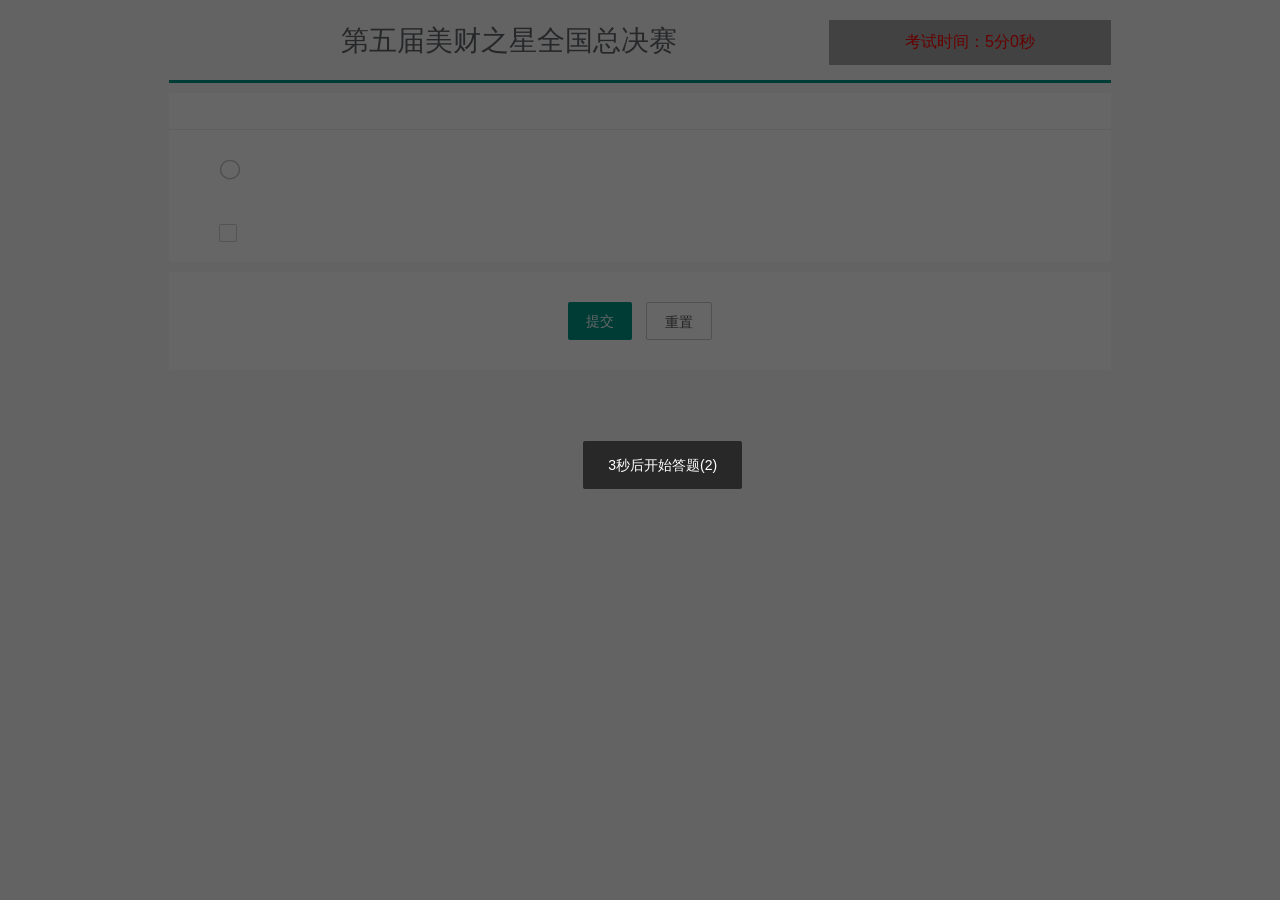
==== src/main/resources/templates/answer.html @ 01d72696 "李昕慷 2020年9月7日14点57分" ====
<!DOCTYPE html>
<html lang="en" xmlns:th="http://www.thymeleaf.org">
<head>
    <meta charset="UTF-8">
    <title>答题页面</title>
    <link href="../static/favicon.ico" rel="shortcut icon">
    <link rel="stylesheet" href="../static/layui/css/layui.css">
    <style>
        body {
            font-family: 'Open Sans', Helvetica, Arial, sans-serif;
            background: #F8F8F8;
            display: none;

        }

        .layui-container {
            width: 76%;
        }

        .layui-header {
            color: #606266;
            padding: 0 20px 20px;
            border-bottom: 3px solid #009688;
            line-height: 22px;
            text-align: left;
        }

        h1 {
            padding-top: 30px;
            text-align: center;
        }


        .layui-row {
            text-align: left;
            width: 100%;
            margin: 10px 0;
            background: white;
        }

        .el-header {
            padding: 18px 20px;
            border-bottom: 1px solid #ebeef5;
            box-sizing: border-box;
            font-size: 16px;
        }

        .el-body {
            padding: 20px 50px;
            color: #606266;
            font-size: 14px;
        }

        .btn {
            padding: 30px 0;
            text-align: center;
            background: white;
        }

        #test {
            background: #A6A6A6;
            text-align: center;
            color: red;
            font-size: 16px;
            margin-top: 20px;
            padding: 12px 0;
            width: 30%;
            float: right;
        }
    </style>
</head>
<body id="body">
<div class="layui-container">
    <div id="test">考试时间：5分0秒</div><!--剩余时间-->
    <div class="layui-header">
        <h1>第五届美财之星全国总决赛</h1>
        <span th:text="'当前'+${competitionOrder}+'号选手正在作答第'+${thisNumber}+'套题！'"></span>
    </div>
    <div>
        <form class="layui-form" id="my-form">
            <div th:each="r,i:${list}" class="layui-row">
                <div class="el-header">
                    <span th:if="${thisLinks eq 2}" th:text="${i.index+1+'、'+r.questionTitle}"></span>
                    <span th:if="${thisLinks != 2}" th:text="${r.questionTitle}"></span>
                </div>
                <!--  题号  -->
                <input type="hidden" name="questionId" th:value="${r.id}">
                <!--  单选按钮  -->
                <div th:if="${r.questionType=='1'}" class="el-body">
                    <div th:each="it:${r.item}">
                        <!--  选择的答案  -->
                        <input type="radio" th:name="${'radio'+r.id}" th:value="${it.showAnswer}"
                               th:title="${it.showAnswer}">
                    </div>
                </div>
                <!--  多选按钮  -->
                <div th:if="${r.questionType=='2'}" class="el-body">
                    <div th:each="it:${r.item}">
                        <!--  选择的答案  -->
                        <input type="checkbox" th:name="${'checkbox'+r.id}"
                               lay-skin="primary" th:value="${it.showAnswer}" th:title="${it.showAnswer}">
                    </div>
                </div>
            </div>
            <div class="btn" th:if="${session.user.competitionOrder eq competitionOrder}">
                <button class="layui-btn layui-btn-green" lay-submit lay-filter="formDemo">提交</button>
                <button type="reset" class="layui-btn layui-btn-primary">重置</button>
            </div>
        </form>
    </div>
</div>
</body>
<script src="../static/js/jquery-3.3.1.min.js"></script>
<script src="../static/layui/layui.all.js"></script>
<script>
    //连接到websocket
    var webSocketUrl = "ws://10.2.51.69:8088/websocket/[(${session.user.userName})]";
    // var webSocketUrl = "ws://10.2.135.10:8088/websocket/[(${session.user.userName})]";
    var socket = new WebSocket(webSocketUrl);

    $('#body').show("2000");
    ;!function () {
        var layer = layui.layer,
            form = layui.form,
            $ = layui.$,
            util = layui.util;


        //监听提交
        form.on('submit(formDemo)', function (data) {
            var fields = $(data.form).serialize();
            $.post("/answer", fields, function (result) {
                if (result.status == 200) {
                    // 等待页面发送报文至所有端，已经答题完毕
                    socket.send('{"toUserId":"all","message":{"title":"close_answer","thisLinks":"2","userSortnum":"[(${session.user.competitionOrder})]"}}');
                    window.location.href = "/score?thisLinks=2&userSortnum=[(${session.user.competitionOrder})]";
                } else {
                    alert(result.msg);
                }
            }, "json");
            return false; //阻止表单跳转。如果需要表单跳转，去掉这段即可。
        });

        // 5秒后开始答题
        layer.msg("3秒后开始答题", {
            time: 3000,
            shade: 0.6,
            success: function (layero, index) {
                var msg = layero.text();
                var i = 3;
                var timer = null;
                var fn = function () {
                    layero.find(".layui-layer-content").text(msg + '(' + i + ')');
                    if (!i) {
                        layer.close(index);
                        clearInterval(timer);
                    }
                    i--;
                };
                timer = setInterval(fn, 1000);
                fn();
            },
        }, function () {
            // 倒计时
            //1. js获取当bai前时间
            var date = new Date();
            var min = date.getMinutes();
            //3. 设置当前时间+5分钟：把zhi当前分钟数+5后的值重新设置为date对象的分钟数
            date.setMinutes(min + 5);
            // 设置开始时间和结束时间
            var endTime = date.getTime();
            var nowDate = new Date().getTime();
            // 1.开始时间是当前时间，结束时间是数据库的时间*5分钟
            util.countdown(endTime, nowDate, function (date, nowDate, timer) {
                // 1. 如果加的五分钟小于当前时间
                var str = date[2] + '分' + date[3] + '秒';
                layui.$('#test').html('距离考试结束还有：' + str);
                // 如果结束时间小于或等于当前时间 弹出框
                if (endTime <= nowDate) {
                    // 提交表单 只有答题人才会提交表单
                    if ("[(${session.user.competitionOrder})]" == "[(${competitionOrder})]") {
                        $.post("/answer", $("#my-form").serialize(), function (result) {
                            if (result.status == 200) {
                                // 等待页面
                                socket.send('{"toUserId":"all","message":{"title":"close_answer","thisLinks":"2","userSortnum":"[(${session.user.competitionOrder})]"}}');
                                window.location.href = "/score?thisLinks=2&userSortnum=[(${session.user.competitionOrder})]";
                            } else {
                                alert(result.msg);
                            }
                        }, "json");
                    }

                }
            });
        });


        //获得消息事件
        socket.onmessage = function (msg) {
            console.log(msg.data);
            if (msg.data !== "连接成功") {
                // 解析JSON串
                var data = JSON.parse(msg.data);
                //获取报文，跳转到得分页面
                //第二环节
                if (data.message.thisLinks == "2") {
                    if (data.toUserId == "all" && data.message.title == "close_answer") {
                        setTimeout(function(){
                            window.location.href = "/score?thisLinks=2&userSortnum=" + data.message.userSortnum;
                        },5000);

                    }
                }
            }

        };
        //关闭事件
        socket.onclose = function () {
            console.log("websocket已关闭");

        };
        //发生了错误事件
        socket.onerror = function () {
            console.log("websocket发生了错误");
        }
    }();
</script>
</html>
---- src/main/resources/static/layui/css/layui.css ----
/** layui-v2.5.6 MIT License By https://www.layui.com */
 .layui-inline,img{display:inline-block;vertical-align:middle}h1,h2,h3,h4,h5,h6{font-weight:400}.layui-edge,.layui-header,.layui-inline,.layui-main{position:relative}.layui-body,.layui-edge,.layui-elip{overflow:hidden}.layui-btn,.layui-edge,.layui-inline,img{vertical-align:middle}.layui-btn,.layui-disabled,.layui-icon,.layui-unselect{-moz-user-select:none;-webkit-user-select:none;-ms-user-select:none}.layui-elip,.layui-form-checkbox span,.layui-form-pane .layui-form-label{text-overflow:ellipsis;white-space:nowrap}.layui-breadcrumb,.layui-tree-btnGroup{visibility:hidden}blockquote,body,button,dd,div,dl,dt,form,h1,h2,h3,h4,h5,h6,input,li,ol,p,pre,td,textarea,th,ul{margin:0;padding:0;-webkit-tap-highlight-color:rgba(0,0,0,0)}a:active,a:hover{outline:0}img{border:none}li{list-style:none}table{border-collapse:collapse;border-spacing:0}h4,h5,h6{font-size:100%}button,input,optgroup,option,select,textarea{font-family:inherit;font-size:inherit;font-style:inherit;font-weight:inherit;outline:0}pre{white-space:pre-wrap;white-space:-moz-pre-wrap;white-space:-pre-wrap;white-space:-o-pre-wrap;word-wrap:break-word}body{line-height:24px;font:14px Helvetica Neue,Helvetica,PingFang SC,Tahoma,Arial,sans-serif}hr{height:1px;margin:10px 0;border:0;clear:both}a{color:#333;text-decoration:none}a:hover{color:#777}a cite{font-style:normal;*cursor:pointer}.layui-border-box,.layui-border-box *{box-sizing:border-box}.layui-box,.layui-box *{box-sizing:content-box}.layui-clear{clear:both;*zoom:1}.layui-clear:after{content:'\20';clear:both;*zoom:1;display:block;height:0}.layui-inline{*display:inline;*zoom:1}.layui-edge{display:inline-block;width:0;height:0;border-width:6px;border-style:dashed;border-color:transparent}.layui-edge-top{top:-4px;border-bottom-color:#999;border-bottom-style:solid}.layui-edge-right{border-left-color:#999;border-left-style:solid}.layui-edge-bottom{top:2px;border-top-color:#999;border-top-style:solid}.layui-edge-left{border-right-color:#999;border-right-style:solid}.layui-disabled,.layui-disabled:hover{color:#d2d2d2!important;cursor:not-allowed!important}.layui-circle{border-radius:100%}.layui-show{display:block!important}.layui-hide{display:none!important}@font-face{font-family:layui-icon;src:url(../font/iconfont.eot?v=256);src:url(../font/iconfont.eot?v=256#iefix) format('embedded-opentype'),url(../font/iconfont.woff2?v=256) format('woff2'),url(../font/iconfont.woff?v=256) format('woff'),url(../font/iconfont.ttf?v=256) format('truetype'),url(../font/iconfont.svg?v=256#layui-icon) format('svg')}.layui-icon{font-family:layui-icon!important;font-size:16px;font-style:normal;-webkit-font-smoothing:antialiased;-moz-osx-font-smoothing:grayscale}.layui-icon-reply-fill:before{content:"\e611"}.layui-icon-set-fill:before{content:"\e614"}.layui-icon-menu-fill:before{content:"\e60f"}.layui-icon-search:before{content:"\e615"}.layui-icon-share:before{content:"\e641"}.layui-icon-set-sm:before{content:"\e620"}.layui-icon-engine:before{content:"\e628"}.layui-icon-close:before{content:"\1006"}.layui-icon-close-fill:before{content:"\1007"}.layui-icon-chart-screen:before{content:"\e629"}.layui-icon-star:before{content:"\e600"}.layui-icon-circle-dot:before{content:"\e617"}.layui-icon-chat:before{content:"\e606"}.layui-icon-release:before{content:"\e609"}.layui-icon-list:before{content:"\e60a"}.layui-icon-chart:before{content:"\e62c"}.layui-icon-ok-circle:before{content:"\1005"}.layui-icon-layim-theme:before{content:"\e61b"}.layui-icon-table:before{content:"\e62d"}.layui-icon-right:before{content:"\e602"}.layui-icon-left:before{content:"\e603"}.layui-icon-cart-simple:before{content:"\e698"}.layui-icon-face-cry:before{content:"\e69c"}.layui-icon-face-smile:before{content:"\e6af"}.layui-icon-survey:before{content:"\e6b2"}.layui-icon-tree:before{content:"\e62e"}.layui-icon-ie:before{content:"\e7bb"}.layui-icon-upload-circle:before{content:"\e62f"}.layui-icon-add-circle:before{content:"\e61f"}.layui-icon-download-circle:before{content:"\e601"}.layui-icon-templeate-1:before{content:"\e630"}.layui-icon-util:before{content:"\e631"}.layui-icon-face-surprised:before{content:"\e664"}.layui-icon-edit:before{content:"\e642"}.layui-icon-speaker:before{content:"\e645"}.layui-icon-down:before{content:"\e61a"}.layui-icon-file:before{content:"\e621"}.layui-icon-layouts:before{content:"\e632"}.layui-icon-rate-half:before{content:"\e6c9"}.layui-icon-add-circle-fine:before{content:"\e608"}.layui-icon-prev-circle:before{content:"\e633"}.layui-icon-read:before{content:"\e705"}.layui-icon-404:before{content:"\e61c"}.layui-icon-carousel:before{content:"\e634"}.layui-icon-help:before{content:"\e607"}.layui-icon-code-circle:before{content:"\e635"}.layui-icon-windows:before{content:"\e67f"}.layui-icon-water:before{content:"\e636"}.layui-icon-username:before{content:"\e66f"}.layui-icon-find-fill:before{content:"\e670"}.layui-icon-about:before{content:"\e60b"}.layui-icon-location:before{content:"\e715"}.layui-icon-up:before{content:"\e619"}.layui-icon-pause:before{content:"\e651"}.layui-icon-date:before{content:"\e637"}.layui-icon-layim-uploadfile:before{content:"\e61d"}.layui-icon-delete:before{content:"\e640"}.layui-icon-play:before{content:"\e652"}.layui-icon-top:before{content:"\e604"}.layui-icon-firefox:before{content:"\e686"}.layui-icon-friends:before{content:"\e612"}.layui-icon-refresh-3:before{content:"\e9aa"}.layui-icon-ok:before{content:"\e605"}.layui-icon-layer:before{content:"\e638"}.layui-icon-face-smile-fine:before{content:"\e60c"}.layui-icon-dollar:before{content:"\e659"}.layui-icon-group:before{content:"\e613"}.layui-icon-layim-download:before{content:"\e61e"}.layui-icon-picture-fine:before{content:"\e60d"}.layui-icon-link:before{content:"\e64c"}.layui-icon-diamond:before{content:"\e735"}.layui-icon-log:before{content:"\e60e"}.layui-icon-key:before{content:"\e683"}.layui-icon-rate-solid:before{content:"\e67a"}.layui-icon-fonts-del:before{content:"\e64f"}.layui-icon-unlink:before{content:"\e64d"}.layui-icon-fonts-clear:before{content:"\e639"}.layui-icon-triangle-r:before{content:"\e623"}.layui-icon-circle:before{content:"\e63f"}.layui-icon-radio:before{content:"\e643"}.layui-icon-align-center:before{content:"\e647"}.layui-icon-align-right:before{content:"\e648"}.layui-icon-align-left:before{content:"\e649"}.layui-icon-loading-1:before{content:"\e63e"}.layui-icon-return:before{content:"\e65c"}.layui-icon-fonts-strong:before{content:"\e62b"}.layui-icon-upload:before{content:"\e67c"}.layui-icon-dialogue:before{content:"\e63a"}.layui-icon-video:before{content:"\e6ed"}.layui-icon-headset:before{content:"\e6fc"}.layui-icon-cellphone-fine:before{content:"\e63b"}.layui-icon-add-1:before{content:"\e654"}.layui-icon-face-smile-b:before{content:"\e650"}.layui-icon-fonts-html:before{content:"\e64b"}.layui-icon-screen-full:before{content:"\e622"}.layui-icon-form:before{content:"\e63c"}.layui-icon-cart:before{content:"\e657"}.layui-icon-camera-fill:before{content:"\e65d"}.layui-icon-tabs:before{content:"\e62a"}.layui-icon-heart-fill:before{content:"\e68f"}.layui-icon-fonts-code:before{content:"\e64e"}.layui-icon-ios:before{content:"\e680"}.layui-icon-at:before{content:"\e687"}.layui-icon-fire:before{content:"\e756"}.layui-icon-set:before{content:"\e716"}.layui-icon-fonts-u:before{content:"\e646"}.layui-icon-triangle-d:before{content:"\e625"}.layui-icon-tips:before{content:"\e702"}.layui-icon-picture:before{content:"\e64a"}.layui-icon-more-vertical:before{content:"\e671"}.layui-icon-bluetooth:before{content:"\e689"}.layui-icon-flag:before{content:"\e66c"}.layui-icon-loading:before{content:"\e63d"}.layui-icon-fonts-i:before{content:"\e644"}.layui-icon-refresh-1:before{content:"\e666"}.layui-icon-rmb:before{content:"\e65e"}.layui-icon-addition:before{content:"\e624"}.layui-icon-home:before{content:"\e68e"}.layui-icon-time:before{content:"\e68d"}.layui-icon-user:before{content:"\e770"}.layui-icon-notice:before{content:"\e667"}.layui-icon-chrome:before{content:"\e68a"}.layui-icon-edge:before{content:"\e68b"}.layui-icon-login-weibo:before{content:"\e675"}.layui-icon-voice:before{content:"\e688"}.layui-icon-upload-drag:before{content:"\e681"}.layui-icon-login-qq:before{content:"\e676"}.layui-icon-snowflake:before{content:"\e6b1"}.layui-icon-heart:before{content:"\e68c"}.layui-icon-logout:before{content:"\e682"}.layui-icon-file-b:before{content:"\e655"}.layui-icon-template:before{content:"\e663"}.layui-icon-transfer:before{content:"\e691"}.layui-icon-auz:before{content:"\e672"}.layui-icon-console:before{content:"\e665"}.layui-icon-app:before{content:"\e653"}.layui-icon-prev:before{content:"\e65a"}.layui-icon-website:before{content:"\e7ae"}.layui-icon-next:before{content:"\e65b"}.layui-icon-component:before{content:"\e857"}.layui-icon-android:before{content:"\e684"}.layui-icon-more:before{content:"\e65f"}.layui-icon-login-wechat:before{content:"\e677"}.layui-icon-shrink-right:before{content:"\e668"}.layui-icon-spread-left:before{content:"\e66b"}.layui-icon-camera:before{content:"\e660"}.layui-icon-note:before{content:"\e66e"}.layui-icon-refresh:before{content:"\e669"}.layui-icon-female:before{content:"\e661"}.layui-icon-male:before{content:"\e662"}.layui-icon-screen-restore:before{content:"\e758"}.layui-icon-password:before{content:"\e673"}.layui-icon-senior:before{content:"\e674"}.layui-icon-theme:before{content:"\e66a"}.layui-icon-tread:before{content:"\e6c5"}.layui-icon-praise:before{content:"\e6c6"}.layui-icon-star-fill:before{content:"\e658"}.layui-icon-rate:before{content:"\e67b"}.layui-icon-template-1:before{content:"\e656"}.layui-icon-vercode:before{content:"\e679"}.layui-icon-service:before{content:"\e626"}.layui-icon-cellphone:before{content:"\e678"}.layui-icon-print:before{content:"\e66d"}.layui-icon-cols:before{content:"\e610"}.layui-icon-wifi:before{content:"\e7e0"}.layui-icon-export:before{content:"\e67d"}.layui-icon-rss:before{content:"\e808"}.layui-icon-slider:before{content:"\e714"}.layui-icon-email:before{content:"\e618"}.layui-icon-subtraction:before{content:"\e67e"}.layui-icon-mike:before{content:"\e6dc"}.layui-icon-light:before{content:"\e748"}.layui-icon-gift:before{content:"\e627"}.layui-icon-mute:before{content:"\e685"}.layui-icon-reduce-circle:before{content:"\e616"}.layui-icon-music:before{content:"\e690"}.layui-main{width:1140px;margin:0 auto}.layui-header{z-index:1000;height:60px}.layui-header a:hover{transition:all .5s;-webkit-transition:all .5s}.layui-side{position:fixed;left:0;top:0;bottom:0;z-index:999;width:200px;overflow-x:hidden}.layui-side-scroll{position:relative;width:220px;height:100%;overflow-x:hidden}.layui-body{position:absolute;left:200px;right:0;top:0;bottom:0;z-index:998;width:auto;overflow-y:auto;box-sizing:border-box}.layui-layout-body{overflow:hidden}.layui-layout-admin .layui-header{background-color:#23262E}.layui-layout-admin .layui-side{top:60px;width:200px;overflow-x:hidden}.layui-layout-admin .layui-body{position:fixed;top:60px;bottom:44px}.layui-layout-admin .layui-main{width:auto;margin:0 15px}.layui-layout-admin .layui-footer{position:fixed;left:200px;right:0;bottom:0;height:44px;line-height:44px;padding:0 15px;background-color:#eee}.layui-layout-admin .layui-logo{position:absolute;left:0;top:0;width:200px;height:100%;line-height:60px;text-align:center;color:#009688;font-size:16px}.layui-layout-admin .layui-header .layui-nav{background:0 0}.layui-layout-left{position:absolute!important;left:200px;top:0}.layui-layout-right{position:absolute!important;right:0;top:0}.layui-container{position:relative;margin:0 auto;padding:0 15px;box-sizing:border-box}.layui-fluid{position:relative;margin:0 auto;padding:0 15px}.layui-row:after,.layui-row:before{content:'';display:block;clear:both}.layui-col-lg1,.layui-col-lg10,.layui-col-lg11,.layui-col-lg12,.layui-col-lg2,.layui-col-lg3,.layui-col-lg4,.layui-col-lg5,.layui-col-lg6,.layui-col-lg7,.layui-col-lg8,.layui-col-lg9,.layui-col-md1,.layui-col-md10,.layui-col-md11,.layui-col-md12,.layui-col-md2,.layui-col-md3,.layui-col-md4,.layui-col-md5,.layui-col-md6,.layui-col-md7,.layui-col-md8,.layui-col-md9,.layui-col-sm1,.layui-col-sm10,.layui-col-sm11,.layui-col-sm12,.layui-col-sm2,.layui-col-sm3,.layui-col-sm4,.layui-col-sm5,.layui-col-sm6,.layui-col-sm7,.layui-col-sm8,.layui-col-sm9,.layui-col-xs1,.layui-col-xs10,.layui-col-xs11,.layui-col-xs12,.layui-col-xs2,.layui-col-xs3,.layui-col-xs4,.layui-col-xs5,.layui-col-xs6,.layui-col-xs7,.layui-col-xs8,.layui-col-xs9{position:relative;display:block;box-sizing:border-box}.layui-col-xs1,.layui-col-xs10,.layui-col-xs11,.layui-col-xs12,.layui-col-xs2,.layui-col-xs3,.layui-col-xs4,.layui-col-xs5,.layui-col-xs6,.layui-col-xs7,.layui-col-xs8,.layui-col-xs9{float:left}.layui-col-xs1{width:8.33333333%}.layui-col-xs2{width:16.66666667%}.layui-col-xs3{width:25%}.layui-col-xs4{width:33.33333333%}.layui-col-xs5{width:41.66666667%}.layui-col-xs6{width:50%}.layui-col-xs7{width:58.33333333%}.layui-col-xs8{width:66.66666667%}.layui-col-xs9{width:75%}.layui-col-xs10{width:83.33333333%}.layui-col-xs11{width:91.66666667%}.layui-col-xs12{width:100%}.layui-col-xs-offset1{margin-left:8.33333333%}.layui-col-xs-offset2{margin-left:16.66666667%}.layui-col-xs-offset3{margin-left:25%}.layui-col-xs-offset4{margin-left:33.33333333%}.layui-col-xs-offset5{margin-left:41.66666667%}.layui-col-xs-offset6{margin-left:50%}.layui-col-xs-offset7{margin-left:58.33333333%}.layui-col-xs-offset8{margin-left:66.66666667%}.layui-col-xs-offset9{margin-left:75%}.layui-col-xs-offset10{margin-left:83.33333333%}.layui-col-xs-offset11{margin-left:91.66666667%}.layui-col-xs-offset12{margin-left:100%}@media screen and (max-width:768px){.layui-hide-xs{display:none!important}.layui-show-xs-block{display:block!important}.layui-show-xs-inline{display:inline!important}.layui-show-xs-inline-block{display:inline-block!important}}@media screen and (min-width:768px){.layui-container{width:750px}.layui-hide-sm{display:none!important}.layui-show-sm-block{display:block!important}.layui-show-sm-inline{display:inline!important}.layui-show-sm-inline-block{display:inline-block!important}.layui-col-sm1,.layui-col-sm10,.layui-col-sm11,.layui-col-sm12,.layui-col-sm2,.layui-col-sm3,.layui-col-sm4,.layui-col-sm5,.layui-col-sm6,.layui-col-sm7,.layui-col-sm8,.layui-col-sm9{float:left}.layui-col-sm1{width:8.33333333%}.layui-col-sm2{width:16.66666667%}.layui-col-sm3{width:25%}.layui-col-sm4{width:33.33333333%}.layui-col-sm5{width:41.66666667%}.layui-col-sm6{width:50%}.layui-col-sm7{width:58.33333333%}.layui-col-sm8{width:66.66666667%}.layui-col-sm9{width:75%}.layui-col-sm10{width:83.33333333%}.layui-col-sm11{width:91.66666667%}.layui-col-sm12{width:100%}.layui-col-sm-offset1{margin-left:8.33333333%}.layui-col-sm-offset2{margin-left:16.66666667%}.layui-col-sm-offset3{margin-left:25%}.layui-col-sm-offset4{margin-left:33.33333333%}.layui-col-sm-offset5{margin-left:41.66666667%}.layui-col-sm-offset6{margin-left:50%}.layui-col-sm-offset7{margin-left:58.33333333%}.layui-col-sm-offset8{margin-left:66.66666667%}.layui-col-sm-offset9{margin-left:75%}.layui-col-sm-offset10{margin-left:83.33333333%}.layui-col-sm-offset11{margin-left:91.66666667%}.layui-col-sm-offset12{margin-left:100%}}@media screen and (min-width:992px){.layui-container{width:970px}.layui-hide-md{display:none!important}.layui-show-md-block{display:block!important}.layui-show-md-inline{display:inline!important}.layui-show-md-inline-block{display:inline-block!important}.layui-col-md1,.layui-col-md10,.layui-col-md11,.layui-col-md12,.layui-col-md2,.layui-col-md3,.layui-col-md4,.layui-col-md5,.layui-col-md6,.layui-col-md7,.layui-col-md8,.layui-col-md9{float:left}.layui-col-md1{width:8.33333333%}.layui-col-md2{width:16.66666667%}.layui-col-md3{width:25%}.layui-col-md4{width:33.33333333%}.layui-col-md5{width:41.66666667%}.layui-col-md6{width:50%}.layui-col-md7{width:58.33333333%}.layui-col-md8{width:66.66666667%}.layui-col-md9{width:75%}.layui-col-md10{width:83.33333333%}.layui-col-md11{width:91.66666667%}.layui-col-md12{width:100%}.layui-col-md-offset1{margin-left:8.33333333%}.layui-col-md-offset2{margin-left:16.66666667%}.layui-col-md-offset3{margin-left:25%}.layui-col-md-offset4{margin-left:33.33333333%}.layui-col-md-offset5{margin-left:41.66666667%}.layui-col-md-offset6{margin-left:50%}.layui-col-md-offset7{margin-left:58.33333333%}.layui-col-md-offset8{margin-left:66.66666667%}.layui-col-md-offset9{margin-left:75%}.layui-col-md-offset10{margin-left:83.33333333%}.layui-col-md-offset11{margin-left:91.66666667%}.layui-col-md-offset12{margin-left:100%}}@media screen and (min-width:1200px){.layui-container{width:1170px}.layui-hide-lg{display:none!important}.layui-show-lg-block{display:block!important}.layui-show-lg-inline{display:inline!important}.layui-show-lg-inline-block{display:inline-block!important}.layui-col-lg1,.layui-col-lg10,.layui-col-lg11,.layui-col-lg12,.layui-col-lg2,.layui-col-lg3,.layui-col-lg4,.layui-col-lg5,.layui-col-lg6,.layui-col-lg7,.layui-col-lg8,.layui-col-lg9{float:left}.layui-col-lg1{width:8.33333333%}.layui-col-lg2{width:16.66666667%}.layui-col-lg3{width:25%}.layui-col-lg4{width:33.33333333%}.layui-col-lg5{width:41.66666667%}.layui-col-lg6{width:50%}.layui-col-lg7{width:58.33333333%}.layui-col-lg8{width:66.66666667%}.layui-col-lg9{width:75%}.layui-col-lg10{width:83.33333333%}.layui-col-lg11{width:91.66666667%}.layui-col-lg12{width:100%}.layui-col-lg-offset1{margin-left:8.33333333%}.layui-col-lg-offset2{margin-left:16.66666667%}.layui-col-lg-offset3{margin-left:25%}.layui-col-lg-offset4{margin-left:33.33333333%}.layui-col-lg-offset5{margin-left:41.66666667%}.layui-col-lg-offset6{margin-left:50%}.layui-col-lg-offset7{margin-left:58.33333333%}.layui-col-lg-offset8{margin-left:66.66666667%}.layui-col-lg-offset9{margin-left:75%}.layui-col-lg-offset10{margin-left:83.33333333%}.layui-col-lg-offset11{margin-left:91.66666667%}.layui-col-lg-offset12{margin-left:100%}}.layui-col-space1{margin:-.5px}.layui-col-space1>*{padding:.5px}.layui-col-space2{margin:-1px}.layui-col-space2>*{padding:1px}.layui-col-space4{margin:-2px}.layui-col-space4>*{padding:2px}.layui-col-space5{margin:-2.5px}.layui-col-space5>*{padding:2.5px}.layui-col-space6{margin:-3px}.layui-col-space6>*{padding:3px}.layui-col-space8{margin:-4px}.layui-col-space8>*{padding:4px}.layui-col-space10{margin:-5px}.layui-col-space10>*{padding:5px}.layui-col-space12{margin:-6px}.layui-col-space12>*{padding:6px}.layui-col-space14{margin:-7px}.layui-col-space14>*{padding:7px}.layui-col-space15{margin:-7.5px}.layui-col-space15>*{padding:7.5px}.layui-col-space16{margin:-8px}.layui-col-space16>*{padding:8px}.layui-col-space18{margin:-9px}.layui-col-space18>*{padding:9px}.layui-col-space20{margin:-10px}.layui-col-space20>*{padding:10px}.layui-col-space22{margin:-11px}.layui-col-space22>*{padding:11px}.layui-col-space24{margin:-12px}.layui-col-space24>*{padding:12px}.layui-col-space25{margin:-12.5px}.layui-col-space25>*{padding:12.5px}.layui-col-space26{margin:-13px}.layui-col-space26>*{padding:13px}.layui-col-space28{margin:-14px}.layui-col-space28>*{padding:14px}.layui-col-space30{margin:-15px}.layui-col-space30>*{padding:15px}.layui-btn,.layui-input,.layui-select,.layui-textarea,.layui-upload-button{outline:0;-webkit-appearance:none;transition:all .3s;-webkit-transition:all .3s;box-sizing:border-box}.layui-elem-quote{margin-bottom:10px;padding:15px;line-height:22px;border-left:5px solid #009688;border-radius:0 2px 2px 0;background-color:#f2f2f2}.layui-quote-nm{border-style:solid;border-width:1px 1px 1px 5px;background:0 0}.layui-elem-field{margin-bottom:10px;padding:0;border-width:1px;border-style:solid}.layui-elem-field legend{margin-left:20px;padding:0 10px;font-size:20px;font-weight:300}.layui-field-title{margin:10px 0 20px;border-width:1px 0 0}.layui-field-box{padding:10px 15px}.layui-field-title .layui-field-box{padding:10px 0}.layui-progress{position:relative;height:6px;border-radius:20px;background-color:#e2e2e2}.layui-progress-bar{position:absolute;left:0;top:0;width:0;max-width:100%;height:6px;border-radius:20px;text-align:right;background-color:#5FB878;transition:all .3s;-webkit-transition:all .3s}.layui-progress-big,.layui-progress-big .layui-progress-bar{height:18px;line-height:18px}.layui-progress-text{position:relative;top:-20px;line-height:18px;font-size:12px;color:#666}.layui-progress-big .layui-progress-text{position:static;padding:0 10px;color:#fff}.layui-collapse{border-width:1px;border-style:solid;border-radius:2px}.layui-colla-content,.layui-colla-item{border-top-width:1px;border-top-style:solid}.layui-colla-item:first-child{border-top:none}.layui-colla-title{position:relative;height:42px;line-height:42px;padding:0 15px 0 35px;color:#333;background-color:#f2f2f2;cursor:pointer;font-size:14px;overflow:hidden}.layui-colla-content{display:none;padding:10px 15px;line-height:22px;color:#666}.layui-colla-icon{position:absolute;left:15px;top:0;font-size:14px}.layui-card{margin-bottom:15px;border-radius:2px;background-color:#fff;box-shadow:0 1px 2px 0 rgba(0,0,0,.05)}.layui-card:last-child{margin-bottom:0}.layui-card-header{position:relative;height:42px;line-height:42px;padding:0 15px;border-bottom:1px solid #f6f6f6;color:#333;border-radius:2px 2px 0 0;font-size:14px}.layui-bg-black,.layui-bg-blue,.layui-bg-cyan,.layui-bg-green,.layui-bg-orange,.layui-bg-red{color:#fff!important}.layui-card-body{position:relative;padding:10px 15px;line-height:24px}.layui-card-body[pad15]{padding:15px}.layui-card-body[pad20]{padding:20px}.layui-card-body .layui-table{margin:5px 0}.layui-card .layui-tab{margin:0}.layui-panel-window{position:relative;padding:15px;border-radius:0;border-top:5px solid #E6E6E6;background-color:#fff}.layui-auxiliar-moving{position:fixed;left:0;right:0;top:0;bottom:0;width:100%;height:100%;background:0 0;z-index:9999999999}.layui-form-label,.layui-form-mid,.layui-form-select,.layui-input-block,.layui-input-inline,.layui-textarea{position:relative}.layui-bg-red{background-color:#FF5722!important}.layui-bg-orange{background-color:#FFB800!important}.layui-bg-green{background-color:#009688!important}.layui-bg-cyan{background-color:#2F4056!important}.layui-bg-blue{background-color:#1E9FFF!important}.layui-bg-black{background-color:#393D49!important}.layui-bg-gray{background-color:#eee!important;color:#666!important}.layui-badge-rim,.layui-colla-content,.layui-colla-item,.layui-collapse,.layui-elem-field,.layui-form-pane .layui-form-item[pane],.layui-form-pane .layui-form-label,.layui-input,.layui-layedit,.layui-layedit-tool,.layui-quote-nm,.layui-select,.layui-tab-bar,.layui-tab-card,.layui-tab-title,.layui-tab-title .layui-this:after,.layui-textarea{border-color:#e6e6e6}.layui-timeline-item:before,hr{background-color:#e6e6e6}.layui-text{line-height:22px;font-size:14px;color:#666}.layui-text h1,.layui-text h2,.layui-text h3{font-weight:500;color:#333}.layui-text h1{font-size:30px}.layui-text h2{font-size:24px}.layui-text h3{font-size:18px}.layui-text a:not(.layui-btn){color:#01AAED}.layui-text a:not(.layui-btn):hover{text-decoration:underline}.layui-text ul{padding:5px 0 5px 15px}.layui-text ul li{margin-top:5px;list-style-type:disc}.layui-text em,.layui-word-aux{color:#999!important;padding:0 5px!important}.layui-btn{display:inline-block;height:38px;line-height:38px;padding:0 18px;background-color:#009688;color:#fff;white-space:nowrap;text-align:center;font-size:14px;border:none;border-radius:2px;cursor:pointer}.layui-btn:hover{opacity:.8;filter:alpha(opacity=80);color:#fff}.layui-btn:active{opacity:1;filter:alpha(opacity=100)}.layui-btn+.layui-btn{margin-left:10px}.layui-btn-container{font-size:0}.layui-btn-container .layui-btn{margin-right:10px;margin-bottom:10px}.layui-btn-container .layui-btn+.layui-btn{margin-left:0}.layui-table .layui-btn-container .layui-btn{margin-bottom:9px}.layui-btn-radius{border-radius:100px}.layui-btn .layui-icon{margin-right:3px;font-size:18px;vertical-align:bottom;vertical-align:middle\9}.layui-btn-primary{border:1px solid #C9C9C9;background-color:#fff;color:#555}.layui-btn-primary:hover{border-color:#009688;color:#333}.layui-btn-normal{background-color:#1E9FFF}.layui-btn-warm{background-color:#FFB800}.layui-btn-danger{background-color:#FF5722}.layui-btn-checked{background-color:#5FB878}.layui-btn-disabled,.layui-btn-disabled:active,.layui-btn-disabled:hover{border:1px solid #e6e6e6;background-color:#FBFBFB;color:#C9C9C9;cursor:not-allowed;opacity:1}.layui-btn-lg{height:44px;line-height:44px;padding:0 25px;font-size:16px}.layui-btn-sm{height:30px;line-height:30px;padding:0 10px;font-size:12px}.layui-btn-sm i{font-size:16px!important}.layui-btn-xs{height:22px;line-height:22px;padding:0 5px;font-size:12px}.layui-btn-xs i{font-size:14px!important}.layui-btn-group{display:inline-block;vertical-align:middle;font-size:0}.layui-btn-group .layui-btn{margin-left:0!important;margin-right:0!important;border-left:1px solid rgba(255,255,255,.5);border-radius:0}.layui-btn-group .layui-btn-primary{border-left:none}.layui-btn-group .layui-btn-primary:hover{border-color:#C9C9C9;color:#009688}.layui-btn-group .layui-btn:first-child{border-left:none;border-radius:2px 0 0 2px}.layui-btn-group .layui-btn-primary:first-child{border-left:1px solid #c9c9c9}.layui-btn-group .layui-btn:last-child{border-radius:0 2px 2px 0}.layui-btn-group .layui-btn+.layui-btn{margin-left:0}.layui-btn-group+.layui-btn-group{margin-left:10px}.layui-btn-fluid{width:100%}.layui-input,.layui-select,.layui-textarea{height:38px;line-height:1.3;line-height:38px\9;border-width:1px;border-style:solid;background-color:#fff;border-radius:2px}.layui-input::-webkit-input-placeholder,.layui-select::-webkit-input-placeholder,.layui-textarea::-webkit-input-placeholder{line-height:1.3}.layui-input,.layui-textarea{display:block;width:100%;padding-left:10px}.layui-input:hover,.layui-textarea:hover{border-color:#D2D2D2!important}.layui-input:focus,.layui-textarea:focus{border-color:#C9C9C9!important}.layui-textarea{min-height:100px;height:auto;line-height:20px;padding:6px 10px;resize:vertical}.layui-select{padding:0 10px}.layui-form input[type=checkbox],.layui-form input[type=radio],.layui-form select{display:none}.layui-form [lay-ignore]{display:initial}.layui-form-item{margin-bottom:15px;clear:both;*zoom:1}.layui-form-item:after{content:'\20';clear:both;*zoom:1;display:block;height:0}.layui-form-label{float:left;display:block;padding:9px 15px;width:80px;font-weight:400;line-height:20px;text-align:right}.layui-form-label-col{display:block;float:none;padding:9px 0;line-height:20px;text-align:left}.layui-form-item .layui-inline{margin-bottom:5px;margin-right:10px}.layui-input-block{margin-left:110px;min-height:36px}.layui-input-inline{display:inline-block;vertical-align:middle}.layui-form-item .layui-input-inline{float:left;width:190px;margin-right:10px}.layui-form-text .layui-input-inline{width:auto}.layui-form-mid{float:left;display:block;padding:9px 0!important;line-height:20px;margin-right:10px}.layui-form-danger+.layui-form-select .layui-input,.layui-form-danger:focus{border-color:#FF5722!important}.layui-form-select .layui-input{padding-right:30px;cursor:pointer}.layui-form-select .layui-edge{position:absolute;right:10px;top:50%;margin-top:-3px;cursor:pointer;border-width:6px;border-top-color:#c2c2c2;border-top-style:solid;transition:all .3s;-webkit-transition:all .3s}.layui-form-select dl{display:none;position:absolute;left:0;top:42px;padding:5px 0;z-index:899;min-width:100%;border:1px solid #d2d2d2;max-height:300px;overflow-y:auto;background-color:#fff;border-radius:2px;box-shadow:0 2px 4px rgba(0,0,0,.12);box-sizing:border-box}.layui-form-select dl dd,.layui-form-select dl dt{padding:0 10px;line-height:36px;white-space:nowrap;overflow:hidden;text-overflow:ellipsis}.layui-form-select dl dt{font-size:12px;color:#999}.layui-form-select dl dd{cursor:pointer}.layui-form-select dl dd:hover{background-color:#f2f2f2;-webkit-transition:.5s all;transition:.5s all}.layui-form-select .layui-select-group dd{padding-left:20px}.layui-form-select dl dd.layui-select-tips{padding-left:10px!important;color:#999}.layui-form-select dl dd.layui-this{background-color:#5FB878;color:#fff}.layui-form-checkbox,.layui-form-select dl dd.layui-disabled{background-color:#fff}.layui-form-selected dl{display:block}.layui-form-checkbox,.layui-form-checkbox *,.layui-form-switch{display:inline-block;vertical-align:middle}.layui-form-selected .layui-edge{margin-top:-9px;-webkit-transform:rotate(180deg);transform:rotate(180deg);margin-top:-3px\9}:root .layui-form-selected .layui-edge{margin-top:-9px\0/IE9}.layui-form-selectup dl{top:auto;bottom:42px}.layui-select-none{margin:5px 0;text-align:center;color:#999}.layui-select-disabled .layui-disabled{border-color:#eee!important}.layui-select-disabled .layui-edge{border-top-color:#d2d2d2}.layui-form-checkbox{position:relative;height:30px;line-height:30px;margin-right:10px;padding-right:30px;cursor:pointer;font-size:0;-webkit-transition:.1s linear;transition:.1s linear;box-sizing:border-box}.layui-form-checkbox span{padding:0 10px;height:100%;font-size:14px;border-radius:2px 0 0 2px;background-color:#d2d2d2;color:#fff;overflow:hidden}.layui-form-checkbox:hover span{background-color:#c2c2c2}.layui-form-checkbox i{position:absolute;right:0;top:0;width:30px;height:28px;border:1px solid #d2d2d2;border-left:none;border-radius:0 2px 2px 0;color:#fff;font-size:20px;text-align:center}.layui-form-checkbox:hover i{border-color:#c2c2c2;color:#c2c2c2}.layui-form-checked,.layui-form-checked:hover{border-color:#5FB878}.layui-form-checked span,.layui-form-checked:hover span{background-color:#5FB878}.layui-form-checked i,.layui-form-checked:hover i{color:#5FB878}.layui-form-item .layui-form-checkbox{margin-top:4px}.layui-form-checkbox[lay-skin=primary]{height:auto!important;line-height:normal!important;min-width:18px;min-height:18px;border:none!important;margin-right:0;padding-left:28px;padding-right:0;background:0 0}.layui-form-checkbox[lay-skin=primary] span{padding-left:0;padding-right:15px;line-height:18px;background:0 0;color:#666}.layui-form-checkbox[lay-skin=primary] i{right:auto;left:0;width:16px;height:16px;line-height:16px;border:1px solid #d2d2d2;font-size:12px;border-radius:2px;background-color:#fff;-webkit-transition:.1s linear;transition:.1s linear}.layui-form-checkbox[lay-skin=primary]:hover i{border-color:#5FB878;color:#fff}.layui-form-checked[lay-skin=primary] i{border-color:#5FB878!important;background-color:#5FB878;color:#fff}.layui-checkbox-disbaled[lay-skin=primary] span{background:0 0!important;color:#c2c2c2}.layui-checkbox-disbaled[lay-skin=primary]:hover i{border-color:#d2d2d2}.layui-form-item .layui-form-checkbox[lay-skin=primary]{margin-top:10px}.layui-form-switch{position:relative;height:22px;line-height:22px;min-width:35px;padding:0 5px;margin-top:8px;border:1px solid #d2d2d2;border-radius:20px;cursor:pointer;background-color:#fff;-webkit-transition:.1s linear;transition:.1s linear}.layui-form-switch i{position:absolute;left:5px;top:3px;width:16px;height:16px;border-radius:20px;background-color:#d2d2d2;-webkit-transition:.1s linear;transition:.1s linear}.layui-form-switch em{position:relative;top:0;width:25px;margin-left:21px;padding:0!important;text-align:center!important;color:#999!important;font-style:normal!important;font-size:12px}.layui-form-onswitch{border-color:#5FB878;background-color:#5FB878}.layui-checkbox-disbaled,.layui-checkbox-disbaled i{border-color:#e2e2e2!important}.layui-form-onswitch i{left:100%;margin-left:-21px;background-color:#fff}.layui-form-onswitch em{margin-left:5px;margin-right:21px;color:#fff!important}.layui-checkbox-disbaled span{background-color:#e2e2e2!important}.layui-checkbox-disbaled:hover i{color:#fff!important}[lay-radio]{display:none}.layui-form-radio,.layui-form-radio *{display:inline-block;vertical-align:middle}.layui-form-radio{line-height:28px;margin:6px 10px 0 0;padding-right:10px;cursor:pointer;font-size:0}.layui-form-radio *{font-size:14px}.layui-form-radio>i{margin-right:8px;font-size:22px;color:#c2c2c2}.layui-form-radio>i:hover,.layui-form-radioed>i{color:#5FB878}.layui-radio-disbaled>i{color:#e2e2e2!important}.layui-form-pane .layui-form-label{width:110px;padding:8px 15px;height:38px;line-height:20px;border-width:1px;border-style:solid;border-radius:2px 0 0 2px;text-align:center;background-color:#FBFBFB;overflow:hidden;box-sizing:border-box}.layui-form-pane .layui-input-inline{margin-left:-1px}.layui-form-pane .layui-input-block{margin-left:110px;left:-1px}.layui-form-pane .layui-input{border-radius:0 2px 2px 0}.layui-form-pane .layui-form-text .layui-form-label{float:none;width:100%;border-radius:2px;box-sizing:border-box;text-align:left}.layui-form-pane .layui-form-text .layui-input-inline{display:block;margin:0;top:-1px;clear:both}.layui-form-pane .layui-form-text .layui-input-block{margin:0;left:0;top:-1px}.layui-form-pane .layui-form-text .layui-textarea{min-height:100px;border-radius:0 0 2px 2px}.layui-form-pane .layui-form-checkbox{margin:4px 0 4px 10px}.layui-form-pane .layui-form-radio,.layui-form-pane .layui-form-switch{margin-top:6px;margin-left:10px}.layui-form-pane .layui-form-item[pane]{position:relative;border-width:1px;border-style:solid}.layui-form-pane .layui-form-item[pane] .layui-form-label{position:absolute;left:0;top:0;height:100%;border-width:0 1px 0 0}.layui-form-pane .layui-form-item[pane] .layui-input-inline{margin-left:110px}@media screen and (max-width:450px){.layui-form-item .layui-form-label{text-overflow:ellipsis;overflow:hidden;white-space:nowrap}.layui-form-item .layui-inline{display:block;margin-right:0;margin-bottom:20px;clear:both}.layui-form-item .layui-inline:after{content:'\20';clear:both;display:block;height:0}.layui-form-item .layui-input-inline{display:block;float:none;left:-3px;width:auto;margin:0 0 10px 112px}.layui-form-item .layui-input-inline+.layui-form-mid{margin-left:110px;top:-5px;padding:0}.layui-form-item .layui-form-checkbox{margin-right:5px;margin-bottom:5px}}.layui-layedit{border-width:1px;border-style:solid;border-radius:2px}.layui-layedit-tool{padding:3px 5px;border-bottom-width:1px;border-bottom-style:solid;font-size:0}.layedit-tool-fixed{position:fixed;top:0;border-top:1px solid #e2e2e2}.layui-layedit-tool .layedit-tool-mid,.layui-layedit-tool .layui-icon{display:inline-block;vertical-align:middle;text-align:center;font-size:14px}.layui-layedit-tool .layui-icon{position:relative;width:32px;height:30px;line-height:30px;margin:3px 5px;color:#777;cursor:pointer;border-radius:2px}.layui-layedit-tool .layui-icon:hover{color:#393D49}.layui-layedit-tool .layui-icon:active{color:#000}.layui-layedit-tool .layedit-tool-active{background-color:#e2e2e2;color:#000}.layui-layedit-tool .layui-disabled,.layui-layedit-tool .layui-disabled:hover{color:#d2d2d2;cursor:not-allowed}.layui-layedit-tool .layedit-tool-mid{width:1px;height:18px;margin:0 10px;background-color:#d2d2d2}.layedit-tool-html{width:50px!important;font-size:30px!important}.layedit-tool-b,.layedit-tool-code,.layedit-tool-help{font-size:16px!important}.layedit-tool-d,.layedit-tool-face,.layedit-tool-image,.layedit-tool-unlink{font-size:18px!important}.layedit-tool-image input{position:absolute;font-size:0;left:0;top:0;width:100%;height:100%;opacity:.01;filter:Alpha(opacity=1);cursor:pointer}.layui-layedit-iframe iframe{display:block;width:100%}#LAY_layedit_code{overflow:hidden}.layui-laypage{display:inline-block;*display:inline;*zoom:1;vertical-align:middle;margin:10px 0;font-size:0}.layui-laypage>a:first-child,.layui-laypage>a:first-child em{border-radius:2px 0 0 2px}.layui-laypage>a:last-child,.layui-laypage>a:last-child em{border-radius:0 2px 2px 0}.layui-laypage>:first-child{margin-left:0!important}.layui-laypage>:last-child{margin-right:0!important}.layui-laypage a,.layui-laypage button,.layui-laypage input,.layui-laypage select,.layui-laypage span{border:1px solid #e2e2e2}.layui-laypage a,.layui-laypage span{display:inline-block;*display:inline;*zoom:1;vertical-align:middle;padding:0 15px;height:28px;line-height:28px;margin:0 -1px 5px 0;background-color:#fff;color:#333;font-size:12px}.layui-flow-more a *,.layui-laypage input,.layui-table-view select[lay-ignore]{display:inline-block}.layui-laypage a:hover{color:#009688}.layui-laypage em{font-style:normal}.layui-laypage .layui-laypage-spr{color:#999;font-weight:700}.layui-laypage a{text-decoration:none}.layui-laypage .layui-laypage-curr{position:relative}.layui-laypage .layui-laypage-curr em{position:relative;color:#fff}.layui-laypage .layui-laypage-curr .layui-laypage-em{position:absolute;left:-1px;top:-1px;padding:1px;width:100%;height:100%;background-color:#009688}.layui-laypage-em{border-radius:2px}.layui-laypage-next em,.layui-laypage-prev em{font-family:Sim sun;font-size:16px}.layui-laypage .layui-laypage-count,.layui-laypage .layui-laypage-limits,.layui-laypage .layui-laypage-refresh,.layui-laypage .layui-laypage-skip{margin-left:10px;margin-right:10px;padding:0;border:none}.layui-laypage .layui-laypage-limits,.layui-laypage .layui-laypage-refresh{vertical-align:top}.layui-laypage .layui-laypage-refresh i{font-size:18px;cursor:pointer}.layui-laypage select{height:22px;padding:3px;border-radius:2px;cursor:pointer}.layui-laypage .layui-laypage-skip{height:30px;line-height:30px;color:#999}.layui-laypage button,.layui-laypage input{height:30px;line-height:30px;border-radius:2px;vertical-align:top;background-color:#fff;box-sizing:border-box}.layui-laypage input{width:40px;margin:0 10px;padding:0 3px;text-align:center}.layui-laypage input:focus,.layui-laypage select:focus{border-color:#009688!important}.layui-laypage button{margin-left:10px;padding:0 10px;cursor:pointer}.layui-table,.layui-table-view{margin:10px 0}.layui-flow-more{margin:10px 0;text-align:center;color:#999;font-size:14px}.layui-flow-more a{height:32px;line-height:32px}.layui-flow-more a *{vertical-align:top}.layui-flow-more a cite{padding:0 20px;border-radius:3px;background-color:#eee;color:#333;font-style:normal}.layui-flow-more a cite:hover{opacity:.8}.layui-flow-more a i{font-size:30px;color:#737383}.layui-table{width:100%;background-color:#fff;color:#666}.layui-table tr{transition:all .3s;-webkit-transition:all .3s}.layui-table th{text-align:left;font-weight:400}.layui-table tbody tr:hover,.layui-table thead tr,.layui-table-click,.layui-table-header,.layui-table-hover,.layui-table-mend,.layui-table-patch,.layui-table-tool,.layui-table-total,.layui-table-total tr,.layui-table[lay-even] tr:nth-child(even){background-color:#f2f2f2}.layui-table td,.layui-table th,.layui-table-col-set,.layui-table-fixed-r,.layui-table-grid-down,.layui-table-header,.layui-table-page,.layui-table-tips-main,.layui-table-tool,.layui-table-total,.layui-table-view,.layui-table[lay-skin=line],.layui-table[lay-skin=row]{border-width:1px;border-style:solid;border-color:#e6e6e6}.layui-table td,.layui-table th{position:relative;padding:9px 15px;min-height:20px;line-height:20px;font-size:14px}.layui-table[lay-skin=line] td,.layui-table[lay-skin=line] th{border-width:0 0 1px}.layui-table[lay-skin=row] td,.layui-table[lay-skin=row] th{border-width:0 1px 0 0}.layui-table[lay-skin=nob] td,.layui-table[lay-skin=nob] th{border:none}.layui-table img{max-width:100px}.layui-table[lay-size=lg] td,.layui-table[lay-size=lg] th{padding:15px 30px}.layui-table-view .layui-table[lay-size=lg] .layui-table-cell{height:40px;line-height:40px}.layui-table[lay-size=sm] td,.layui-table[lay-size=sm] th{font-size:12px;padding:5px 10px}.layui-table-view .layui-table[lay-size=sm] .layui-table-cell{height:20px;line-height:20px}.layui-table[lay-data]{display:none}.layui-table-box{position:relative;overflow:hidden}.layui-table-view .layui-table{position:relative;width:auto;margin:0}.layui-table-view .layui-table[lay-skin=line]{border-width:0 1px 0 0}.layui-table-view .layui-table[lay-skin=row]{border-width:0 0 1px}.layui-table-view .layui-table td,.layui-table-view .layui-table th{padding:5px 0;border-top:none;border-left:none}.layui-table-view .layui-table th.layui-unselect .layui-table-cell span{cursor:pointer}.layui-table-view .layui-table td{cursor:default}.layui-table-view .layui-table td[data-edit=text]{cursor:text}.layui-table-view .layui-form-checkbox[lay-skin=primary] i{width:18px;height:18px}.layui-table-view .layui-form-radio{line-height:0;padding:0}.layui-table-view .layui-form-radio>i{margin:0;font-size:20px}.layui-table-init{position:absolute;left:0;top:0;width:100%;height:100%;text-align:center;z-index:110}.layui-table-init .layui-icon{position:absolute;left:50%;top:50%;margin:-15px 0 0 -15px;font-size:30px;color:#c2c2c2}.layui-table-header{border-width:0 0 1px;overflow:hidden}.layui-table-header .layui-table{margin-bottom:-1px}.layui-table-tool .layui-inline[lay-event]{position:relative;width:26px;height:26px;padding:5px;line-height:16px;margin-right:10px;text-align:center;color:#333;border:1px solid #ccc;cursor:pointer;-webkit-transition:.5s all;transition:.5s all}.layui-table-tool .layui-inline[lay-event]:hover{border:1px solid #999}.layui-table-tool-temp{padding-right:120px}.layui-table-tool-self{position:absolute;right:17px;top:10px}.layui-table-tool .layui-table-tool-self .layui-inline[lay-event]{margin:0 0 0 10px}.layui-table-tool-panel{position:absolute;top:29px;left:-1px;padding:5px 0;min-width:150px;min-height:40px;border:1px solid #d2d2d2;text-align:left;overflow-y:auto;background-color:#fff;box-shadow:0 2px 4px rgba(0,0,0,.12)}.layui-table-cell,.layui-table-tool-panel li{overflow:hidden;text-overflow:ellipsis;white-space:nowrap}.layui-table-tool-panel li{padding:0 10px;line-height:30px;-webkit-transition:.5s all;transition:.5s all}.layui-table-tool-panel li .layui-form-checkbox[lay-skin=primary]{width:100%;padding-left:28px}.layui-table-tool-panel li:hover{background-color:#f2f2f2}.layui-table-tool-panel li .layui-form-checkbox[lay-skin=primary] i{position:absolute;left:0;top:0}.layui-table-tool-panel li .layui-form-checkbox[lay-skin=primary] span{padding:0}.layui-table-tool .layui-table-tool-self .layui-table-tool-panel{left:auto;right:-1px}.layui-table-col-set{position:absolute;right:0;top:0;width:20px;height:100%;border-width:0 0 0 1px;background-color:#fff}.layui-table-sort{width:10px;height:20px;margin-left:5px;cursor:pointer!important}.layui-table-sort .layui-edge{position:absolute;left:5px;border-width:5px}.layui-table-sort .layui-table-sort-asc{top:3px;border-top:none;border-bottom-style:solid;border-bottom-color:#b2b2b2}.layui-table-sort .layui-table-sort-asc:hover{border-bottom-color:#666}.layui-table-sort .layui-table-sort-desc{bottom:5px;border-bottom:none;border-top-style:solid;border-top-color:#b2b2b2}.layui-table-sort .layui-table-sort-desc:hover{border-top-color:#666}.layui-table-sort[lay-sort=asc] .layui-table-sort-asc{border-bottom-color:#000}.layui-table-sort[lay-sort=desc] .layui-table-sort-desc{border-top-color:#000}.layui-table-cell{height:28px;line-height:28px;padding:0 15px;position:relative;box-sizing:border-box}.layui-table-cell .layui-form-checkbox[lay-skin=primary]{top:-1px;padding:0}.layui-table-cell .layui-table-link{color:#01AAED}.laytable-cell-checkbox,.laytable-cell-numbers,.laytable-cell-radio,.laytable-cell-space{padding:0;text-align:center}.layui-table-body{position:relative;overflow:auto;margin-right:-1px;margin-bottom:-1px}.layui-table-body .layui-none{line-height:26px;padding:15px;text-align:center;color:#999}.layui-table-fixed{position:absolute;left:0;top:0;z-index:101}.layui-table-fixed .layui-table-body{overflow:hidden}.layui-table-fixed-l{box-shadow:0 -1px 8px rgba(0,0,0,.08)}.layui-table-fixed-r{left:auto;right:-1px;border-width:0 0 0 1px;box-shadow:-1px 0 8px rgba(0,0,0,.08)}.layui-table-fixed-r .layui-table-header{position:relative;overflow:visible}.layui-table-mend{position:absolute;right:-49px;top:0;height:100%;width:50px}.layui-table-tool{position:relative;z-index:890;width:100%;min-height:50px;line-height:30px;padding:10px 15px;border-width:0 0 1px}.layui-table-tool .layui-btn-container{margin-bottom:-10px}.layui-table-page,.layui-table-total{border-width:1px 0 0;margin-bottom:-1px;overflow:hidden}.layui-table-page{position:relative;width:100%;padding:7px 7px 0;height:41px;font-size:12px;white-space:nowrap}.layui-table-page>div{height:26px}.layui-table-page .layui-laypage{margin:0}.layui-table-page .layui-laypage a,.layui-table-page .layui-laypage span{height:26px;line-height:26px;margin-bottom:10px;border:none;background:0 0}.layui-table-page .layui-laypage a,.layui-table-page .layui-laypage span.layui-laypage-curr{padding:0 12px}.layui-table-page .layui-laypage span{margin-left:0;padding:0}.layui-table-page .layui-laypage .layui-laypage-prev{margin-left:-7px!important}.layui-table-page .layui-laypage .layui-laypage-curr .layui-laypage-em{left:0;top:0;padding:0}.layui-table-page .layui-laypage button,.layui-table-page .layui-laypage input{height:26px;line-height:26px}.layui-table-page .layui-laypage input{width:40px}.layui-table-page .layui-laypage button{padding:0 10px}.layui-table-page select{height:18px}.layui-table-patch .layui-table-cell{padding:0;width:30px}.layui-table-edit{position:absolute;left:0;top:0;width:100%;height:100%;padding:0 14px 1px;border-radius:0;box-shadow:1px 1px 20px rgba(0,0,0,.15)}.layui-table-edit:focus{border-color:#5FB878!important}select.layui-table-edit{padding:0 0 0 10px;border-color:#C9C9C9}.layui-table-view .layui-form-checkbox,.layui-table-view .layui-form-radio,.layui-table-view .layui-form-switch{top:0;margin:0;box-sizing:content-box}.layui-table-view .layui-form-checkbox{top:-1px;height:26px;line-height:26px}.layui-table-view .layui-form-checkbox i{height:26px}.layui-table-grid .layui-table-cell{overflow:visible}.layui-table-grid-down{position:absolute;top:0;right:0;width:26px;height:100%;padding:5px 0;border-width:0 0 0 1px;text-align:center;background-color:#fff;color:#999;cursor:pointer}.layui-table-grid-down .layui-icon{position:absolute;top:50%;left:50%;margin:-8px 0 0 -8px}.layui-table-grid-down:hover{background-color:#fbfbfb}body .layui-table-tips .layui-layer-content{background:0 0;padding:0;box-shadow:0 1px 6px rgba(0,0,0,.12)}.layui-table-tips-main{margin:-44px 0 0 -1px;max-height:150px;padding:8px 15px;font-size:14px;overflow-y:scroll;background-color:#fff;color:#666}.layui-table-tips-c{position:absolute;right:-3px;top:-13px;width:20px;height:20px;padding:3px;cursor:pointer;background-color:#666;border-radius:50%;color:#fff}.layui-table-tips-c:hover{background-color:#777}.layui-table-tips-c:before{position:relative;right:-2px}.layui-upload-file{display:none!important;opacity:.01;filter:Alpha(opacity=1)}.layui-upload-drag,.layui-upload-form,.layui-upload-wrap{display:inline-block}.layui-upload-list{margin:10px 0}.layui-upload-choose{padding:0 10px;color:#999}.layui-upload-drag{position:relative;padding:30px;border:1px dashed #e2e2e2;background-color:#fff;text-align:center;cursor:pointer;color:#999}.layui-upload-drag .layui-icon{font-size:50px;color:#009688}.layui-upload-drag[lay-over]{border-color:#009688}.layui-upload-iframe{position:absolute;width:0;height:0;border:0;visibility:hidden}.layui-upload-wrap{position:relative;vertical-align:middle}.layui-upload-wrap .layui-upload-file{display:block!important;position:absolute;left:0;top:0;z-index:10;font-size:100px;width:100%;height:100%;opacity:.01;filter:Alpha(opacity=1);cursor:pointer}.layui-transfer-active,.layui-transfer-box{display:inline-block;vertical-align:middle}.layui-transfer-box,.layui-transfer-header,.layui-transfer-search{border-width:0;border-style:solid;border-color:#e6e6e6}.layui-transfer-box{position:relative;border-width:1px;width:200px;height:360px;border-radius:2px;background-color:#fff}.layui-transfer-box .layui-form-checkbox{width:100%;margin:0!important}.layui-transfer-header{height:38px;line-height:38px;padding:0 10px;border-bottom-width:1px}.layui-transfer-search{position:relative;padding:10px;border-bottom-width:1px}.layui-transfer-search .layui-input{height:32px;padding-left:30px;font-size:12px}.layui-transfer-search .layui-icon-search{position:absolute;left:20px;top:50%;margin-top:-8px;color:#666}.layui-transfer-active{margin:0 15px}.layui-transfer-active .layui-btn{display:block;margin:0;padding:0 15px;background-color:#5FB878;border-color:#5FB878;color:#fff}.layui-transfer-active .layui-btn-disabled{background-color:#FBFBFB;border-color:#e6e6e6;color:#C9C9C9}.layui-transfer-active .layui-btn:first-child{margin-bottom:15px}.layui-transfer-active .layui-btn .layui-icon{margin:0;font-size:14px!important}.layui-transfer-data{padding:5px 0;overflow:auto}.layui-transfer-data li{height:32px;line-height:32px;padding:0 10px}.layui-transfer-data li:hover{background-color:#f2f2f2;transition:.5s all}.layui-transfer-data .layui-none{padding:15px 10px;text-align:center;color:#999}.layui-nav{position:relative;padding:0 20px;background-color:#393D49;color:#fff;border-radius:2px;font-size:0;box-sizing:border-box}.layui-nav *{font-size:14px}.layui-nav .layui-nav-item{position:relative;display:inline-block;*display:inline;*zoom:1;vertical-align:middle;line-height:60px}.layui-nav .layui-nav-item a{display:block;padding:0 20px;color:#fff;color:rgba(255,255,255,.7);transition:all .3s;-webkit-transition:all .3s}.layui-nav .layui-this:after,.layui-nav-bar,.layui-nav-tree .layui-nav-itemed:after{position:absolute;left:0;top:0;width:0;height:5px;background-color:#5FB878;transition:all .2s;-webkit-transition:all .2s}.layui-nav-bar{z-index:1000}.layui-nav .layui-nav-item a:hover,.layui-nav .layui-this a{color:#fff}.layui-nav .layui-this:after{content:'';top:auto;bottom:0;width:100%}.layui-nav-img{width:30px;height:30px;margin-right:10px;border-radius:50%}.layui-nav .layui-nav-more{content:'';width:0;height:0;border-style:solid dashed dashed;border-color:#fff transparent transparent;overflow:hidden;cursor:pointer;transition:all .2s;-webkit-transition:all .2s;position:absolute;top:50%;right:3px;margin-top:-3px;border-width:6px;border-top-color:rgba(255,255,255,.7)}.layui-nav .layui-nav-mored,.layui-nav-itemed>a .layui-nav-more{margin-top:-9px;border-style:dashed dashed solid;border-color:transparent transparent #fff}.layui-nav-child{display:none;position:absolute;left:0;top:65px;min-width:100%;line-height:36px;padding:5px 0;box-shadow:0 2px 4px rgba(0,0,0,.12);border:1px solid #d2d2d2;background-color:#fff;z-index:100;border-radius:2px;white-space:nowrap}.layui-nav .layui-nav-child a{color:#333}.layui-nav .layui-nav-child a:hover{background-color:#f2f2f2;color:#000}.layui-nav-child dd{position:relative}.layui-nav .layui-nav-child dd.layui-this a,.layui-nav-child dd.layui-this{background-color:#5FB878;color:#fff}.layui-nav-child dd.layui-this:after{display:none}.layui-nav-tree{width:200px;padding:0}.layui-nav-tree .layui-nav-item{display:block;width:100%;line-height:45px}.layui-nav-tree .layui-nav-item a{position:relative;height:45px;line-height:45px;text-overflow:ellipsis;overflow:hidden;white-space:nowrap}.layui-nav-tree .layui-nav-item a:hover{background-color:#4E5465}.layui-nav-tree .layui-nav-bar{width:5px;height:0;background-color:#009688}.layui-nav-tree .layui-nav-child dd.layui-this,.layui-nav-tree .layui-nav-child dd.layui-this a,.layui-nav-tree .layui-this,.layui-nav-tree .layui-this>a,.layui-nav-tree .layui-this>a:hover{background-color:#009688;color:#fff}.layui-nav-tree .layui-this:after{display:none}.layui-nav-itemed>a,.layui-nav-tree .layui-nav-title a,.layui-nav-tree .layui-nav-title a:hover{color:#fff!important}.layui-nav-tree .layui-nav-child{position:relative;z-index:0;top:0;border:none;box-shadow:none}.layui-nav-tree .layui-nav-child a{height:40px;line-height:40px;color:#fff;color:rgba(255,255,255,.7)}.layui-nav-tree .layui-nav-child,.layui-nav-tree .layui-nav-child a:hover{background:0 0;color:#fff}.layui-nav-tree .layui-nav-more{right:10px}.layui-nav-itemed>.layui-nav-child{display:block;padding:0;background-color:rgba(0,0,0,.3)!important}.layui-nav-itemed>.layui-nav-child>.layui-this>.layui-nav-child{display:block}.layui-nav-side{position:fixed;top:0;bottom:0;left:0;overflow-x:hidden;z-index:999}.layui-bg-blue .layui-nav-bar,.layui-bg-blue .layui-nav-itemed:after,.layui-bg-blue .layui-this:after{background-color:#93D1FF}.layui-bg-blue .layui-nav-child dd.layui-this{background-color:#1E9FFF}.layui-bg-blue .layui-nav-itemed>a,.layui-nav-tree.layui-bg-blue .layui-nav-title a,.layui-nav-tree.layui-bg-blue .layui-nav-title a:hover{background-color:#007DDB!important}.layui-breadcrumb{font-size:0}.layui-breadcrumb>*{font-size:14px}.layui-breadcrumb a{color:#999!important}.layui-breadcrumb a:hover{color:#5FB878!important}.layui-breadcrumb a cite{color:#666;font-style:normal}.layui-breadcrumb span[lay-separator]{margin:0 10px;color:#999}.layui-tab{margin:10px 0;text-align:left!important}.layui-tab[overflow]>.layui-tab-title{overflow:hidden}.layui-tab-title{position:relative;left:0;height:40px;white-space:nowrap;font-size:0;border-bottom-width:1px;border-bottom-style:solid;transition:all .2s;-webkit-transition:all .2s}.layui-tab-title li{display:inline-block;*display:inline;*zoom:1;vertical-align:middle;font-size:14px;transition:all .2s;-webkit-transition:all .2s;position:relative;line-height:40px;min-width:65px;padding:0 15px;text-align:center;cursor:pointer}.layui-tab-title li a{display:block}.layui-tab-title .layui-this{color:#000}.layui-tab-title .layui-this:after{position:absolute;left:0;top:0;content:'';width:100%;height:41px;border-width:1px;border-style:solid;border-bottom-color:#fff;border-radius:2px 2px 0 0;box-sizing:border-box;pointer-events:none}.layui-tab-bar{position:absolute;right:0;top:0;z-index:10;width:30px;height:39px;line-height:39px;border-width:1px;border-style:solid;border-radius:2px;text-align:center;background-color:#fff;cursor:pointer}.layui-tab-bar .layui-icon{position:relative;display:inline-block;top:3px;transition:all .3s;-webkit-transition:all .3s}.layui-tab-item{display:none}.layui-tab-more{padding-right:30px;height:auto!important;white-space:normal!important}.layui-tab-more li.layui-this:after{border-bottom-color:#e2e2e2;border-radius:2px}.layui-tab-more .layui-tab-bar .layui-icon{top:-2px;top:3px\9;-webkit-transform:rotate(180deg);transform:rotate(180deg)}:root .layui-tab-more .layui-tab-bar .layui-icon{top:-2px\0/IE9}.layui-tab-content{padding:10px}.layui-tab-title li .layui-tab-close{position:relative;display:inline-block;width:18px;height:18px;line-height:20px;margin-left:8px;top:1px;text-align:center;font-size:14px;color:#c2c2c2;transition:all .2s;-webkit-transition:all .2s}.layui-tab-title li .layui-tab-close:hover{border-radius:2px;background-color:#FF5722;color:#fff}.layui-tab-brief>.layui-tab-title .layui-this{color:#009688}.layui-tab-brief>.layui-tab-more li.layui-this:after,.layui-tab-brief>.layui-tab-title .layui-this:after{border:none;border-radius:0;border-bottom:2px solid #5FB878}.layui-tab-brief[overflow]>.layui-tab-title .layui-this:after{top:-1px}.layui-tab-card{border-width:1px;border-style:solid;border-radius:2px;box-shadow:0 2px 5px 0 rgba(0,0,0,.1)}.layui-tab-card>.layui-tab-title{background-color:#f2f2f2}.layui-tab-card>.layui-tab-title li{margin-right:-1px;margin-left:-1px}.layui-tab-card>.layui-tab-title .layui-this{background-color:#fff}.layui-tab-card>.layui-tab-title .layui-this:after{border-top:none;border-width:1px;border-bottom-color:#fff}.layui-tab-card>.layui-tab-title .layui-tab-bar{height:40px;line-height:40px;border-radius:0;border-top:none;border-right:none}.layui-tab-card>.layui-tab-more .layui-this{background:0 0;color:#5FB878}.layui-tab-card>.layui-tab-more .layui-this:after{border:none}.layui-timeline{padding-left:5px}.layui-timeline-item{position:relative;padding-bottom:20px}.layui-timeline-axis{position:absolute;left:-5px;top:0;z-index:10;width:20px;height:20px;line-height:20px;background-color:#fff;color:#5FB878;border-radius:50%;text-align:center;cursor:pointer}.layui-timeline-axis:hover{color:#FF5722}.layui-timeline-item:before{content:'';position:absolute;left:5px;top:0;z-index:0;width:1px;height:100%}.layui-timeline-item:last-child:before{display:none}.layui-timeline-item:first-child:before{display:block}.layui-timeline-content{padding-left:25px}.layui-timeline-title{position:relative;margin-bottom:10px}.layui-badge,.layui-badge-dot,.layui-badge-rim{position:relative;display:inline-block;padding:0 6px;font-size:12px;text-align:center;background-color:#FF5722;color:#fff;border-radius:2px}.layui-badge{height:18px;line-height:18px}.layui-badge-dot{width:8px;height:8px;padding:0;border-radius:50%}.layui-badge-rim{height:18px;line-height:18px;border-width:1px;border-style:solid;background-color:#fff;color:#666}.layui-btn .layui-badge,.layui-btn .layui-badge-dot{margin-left:5px}.layui-nav .layui-badge,.layui-nav .layui-badge-dot{position:absolute;top:50%;margin:-8px 6px 0}.layui-tab-title .layui-badge,.layui-tab-title .layui-badge-dot{left:5px;top:-2px}.layui-carousel{position:relative;left:0;top:0;background-color:#f8f8f8}.layui-carousel>[carousel-item]{position:relative;width:100%;height:100%;overflow:hidden}.layui-carousel>[carousel-item]:before{position:absolute;content:'\e63d';left:50%;top:50%;width:100px;line-height:20px;margin:-10px 0 0 -50px;text-align:center;color:#c2c2c2;font-family:layui-icon!important;font-size:30px;font-style:normal;-webkit-font-smoothing:antialiased;-moz-osx-font-smoothing:grayscale}.layui-carousel>[carousel-item]>*{display:none;position:absolute;left:0;top:0;width:100%;height:100%;background-color:#f8f8f8;transition-duration:.3s;-webkit-transition-duration:.3s}.layui-carousel-updown>*{-webkit-transition:.3s ease-in-out up;transition:.3s ease-in-out up}.layui-carousel-arrow{display:none\9;opacity:0;position:absolute;left:10px;top:50%;margin-top:-18px;width:36px;height:36px;line-height:36px;text-align:center;font-size:20px;border:0;border-radius:50%;background-color:rgba(0,0,0,.2);color:#fff;-webkit-transition-duration:.3s;transition-duration:.3s;cursor:pointer}.layui-carousel-arrow[lay-type=add]{left:auto!important;right:10px}.layui-carousel:hover .layui-carousel-arrow[lay-type=add],.layui-carousel[lay-arrow=always] .layui-carousel-arrow[lay-type=add]{right:20px}.layui-carousel[lay-arrow=always] .layui-carousel-arrow{opacity:1;left:20px}.layui-carousel[lay-arrow=none] .layui-carousel-arrow{display:none}.layui-carousel-arrow:hover,.layui-carousel-ind ul:hover{background-color:rgba(0,0,0,.35)}.layui-carousel:hover .layui-carousel-arrow{display:block\9;opacity:1;left:20px}.layui-carousel-ind{position:relative;top:-35px;width:100%;line-height:0!important;text-align:center;font-size:0}.layui-carousel[lay-indicator=outside]{margin-bottom:30px}.layui-carousel[lay-indicator=outside] .layui-carousel-ind{top:10px}.layui-carousel[lay-indicator=outside] .layui-carousel-ind ul{background-color:rgba(0,0,0,.5)}.layui-carousel[lay-indicator=none] .layui-carousel-ind{display:none}.layui-carousel-ind ul{display:inline-block;padding:5px;background-color:rgba(0,0,0,.2);border-radius:10px;-webkit-transition-duration:.3s;transition-duration:.3s}.layui-carousel-ind li{display:inline-block;width:10px;height:10px;margin:0 3px;font-size:14px;background-color:#e2e2e2;background-color:rgba(255,255,255,.5);border-radius:50%;cursor:pointer;-webkit-transition-duration:.3s;transition-duration:.3s}.layui-carousel-ind li:hover{background-color:rgba(255,255,255,.7)}.layui-carousel-ind li.layui-this{background-color:#fff}.layui-carousel>[carousel-item]>.layui-carousel-next,.layui-carousel>[carousel-item]>.layui-carousel-prev,.layui-carousel>[carousel-item]>.layui-this{display:block}.layui-carousel>[carousel-item]>.layui-this{left:0}.layui-carousel>[carousel-item]>.layui-carousel-prev{left:-100%}.layui-carousel>[carousel-item]>.layui-carousel-next{left:100%}.layui-carousel>[carousel-item]>.layui-carousel-next.layui-carousel-left,.layui-carousel>[carousel-item]>.layui-carousel-prev.layui-carousel-right{left:0}.layui-carousel>[carousel-item]>.layui-this.layui-carousel-left{left:-100%}.layui-carousel>[carousel-item]>.layui-this.layui-carousel-right{left:100%}.layui-carousel[lay-anim=updown] .layui-carousel-arrow{left:50%!important;top:20px;margin:0 0 0 -18px}.layui-carousel[lay-anim=updown]>[carousel-item]>*,.layui-carousel[lay-anim=fade]>[carousel-item]>*{left:0!important}.layui-carousel[lay-anim=updown] .layui-carousel-arrow[lay-type=add]{top:auto!important;bottom:20px}.layui-carousel[lay-anim=updown] .layui-carousel-ind{position:absolute;top:50%;right:20px;width:auto;height:auto}.layui-carousel[lay-anim=updown] .layui-carousel-ind ul{padding:3px 5px}.layui-carousel[lay-anim=updown] .layui-carousel-ind li{display:block;margin:6px 0}.layui-carousel[lay-anim=updown]>[carousel-item]>.layui-this{top:0}.layui-carousel[lay-anim=updown]>[carousel-item]>.layui-carousel-prev{top:-100%}.layui-carousel[lay-anim=updown]>[carousel-item]>.layui-carousel-next{top:100%}.layui-carousel[lay-anim=updown]>[carousel-item]>.layui-carousel-next.layui-carousel-left,.layui-carousel[lay-anim=updown]>[carousel-item]>.layui-carousel-prev.layui-carousel-right{top:0}.layui-carousel[lay-anim=updown]>[carousel-item]>.layui-this.layui-carousel-left{top:-100%}.layui-carousel[lay-anim=updown]>[carousel-item]>.layui-this.layui-carousel-right{top:100%}.layui-carousel[lay-anim=fade]>[carousel-item]>.layui-carousel-next,.layui-carousel[lay-anim=fade]>[carousel-item]>.layui-carousel-prev{opacity:0}.layui-carousel[lay-anim=fade]>[carousel-item]>.layui-carousel-next.layui-carousel-left,.layui-carousel[lay-anim=fade]>[carousel-item]>.layui-carousel-prev.layui-carousel-right{opacity:1}.layui-carousel[lay-anim=fade]>[carousel-item]>.layui-this.layui-carousel-left,.layui-carousel[lay-anim=fade]>[carousel-item]>.layui-this.layui-carousel-right{opacity:0}.layui-fixbar{position:fixed;right:15px;bottom:15px;z-index:999999}.layui-fixbar li{width:50px;height:50px;line-height:50px;margin-bottom:1px;text-align:center;cursor:pointer;font-size:30px;background-color:#9F9F9F;color:#fff;border-radius:2px;opacity:.95}.layui-fixbar li:hover{opacity:.85}.layui-fixbar li:active{opacity:1}.layui-fixbar .layui-fixbar-top{display:none;font-size:40px}body .layui-util-face{border:none;background:0 0}body .layui-util-face .layui-layer-content{padding:0;background-color:#fff;color:#666;box-shadow:none}.layui-util-face .layui-layer-TipsG{display:none}.layui-util-face ul{position:relative;width:372px;padding:10px;border:1px solid #D9D9D9;background-color:#fff;box-shadow:0 0 20px rgba(0,0,0,.2)}.layui-util-face ul li{cursor:pointer;float:left;border:1px solid #e8e8e8;height:22px;width:26px;overflow:hidden;margin:-1px 0 0 -1px;padding:4px 2px;text-align:center}.layui-util-face ul li:hover{position:relative;z-index:2;border:1px solid #eb7350;background:#fff9ec}.layui-code{position:relative;margin:10px 0;padding:15px;line-height:20px;border:1px solid #ddd;border-left-width:6px;background-color:#F2F2F2;color:#333;font-family:Courier New;font-size:12px}.layui-rate,.layui-rate *{display:inline-block;vertical-align:middle}.layui-rate{padding:10px 5px 10px 0;font-size:0}.layui-rate li i.layui-icon{font-size:20px;color:#FFB800;margin-right:5px;transition:all .3s;-webkit-transition:all .3s}.layui-rate li i:hover{cursor:pointer;transform:scale(1.12);-webkit-transform:scale(1.12)}.layui-rate[readonly] li i:hover{cursor:default;transform:scale(1)}.layui-colorpicker{width:26px;height:26px;border:1px solid #e6e6e6;padding:5px;border-radius:2px;line-height:24px;display:inline-block;cursor:pointer;transition:all .3s;-webkit-transition:all .3s}.layui-colorpicker:hover{border-color:#d2d2d2}.layui-colorpicker.layui-colorpicker-lg{width:34px;height:34px;line-height:32px}.layui-colorpicker.layui-colorpicker-sm{width:24px;height:24px;line-height:22px}.layui-colorpicker.layui-colorpicker-xs{width:22px;height:22px;line-height:20px}.layui-colorpicker-trigger-bgcolor{display:block;background:url([data-uri]);border-radius:2px}.layui-colorpicker-trigger-span{display:block;height:100%;box-sizing:border-box;border:1px solid rgba(0,0,0,.15);border-radius:2px;text-align:center}.layui-colorpicker-trigger-i{display:inline-block;color:#FFF;font-size:12px}.layui-colorpicker-trigger-i.layui-icon-close{color:#999}.layui-colorpicker-main{position:absolute;z-index:66666666;width:280px;padding:7px;background:#FFF;border:1px solid #d2d2d2;border-radius:2px;box-shadow:0 2px 4px rgba(0,0,0,.12)}.layui-colorpicker-main-wrapper{height:180px;position:relative}.layui-colorpicker-basis{width:260px;height:100%;position:relative}.layui-colorpicker-basis-white{width:100%;height:100%;position:absolute;top:0;left:0;background:linear-gradient(90deg,#FFF,hsla(0,0%,100%,0))}.layui-colorpicker-basis-black{width:100%;height:100%;position:absolute;top:0;left:0;background:linear-gradient(0deg,#000,transparent)}.layui-colorpicker-basis-cursor{width:10px;height:10px;border:1px solid #FFF;border-radius:50%;position:absolute;top:-3px;right:-3px;cursor:pointer}.layui-colorpicker-side{position:absolute;top:0;right:0;width:12px;height:100%;background:linear-gradient(red,#FF0,#0F0,#0FF,#00F,#F0F,red)}.layui-colorpicker-side-slider{width:100%;height:5px;box-shadow:0 0 1px #888;box-sizing:border-box;background:#FFF;border-radius:1px;border:1px solid #f0f0f0;cursor:pointer;position:absolute;left:0}.layui-colorpicker-main-alpha{display:none;height:12px;margin-top:7px;background:url([data-uri])}.layui-colorpicker-alpha-bgcolor{height:100%;position:relative}.layui-colorpicker-alpha-slider{width:5px;height:100%;box-shadow:0 0 1px #888;box-sizing:border-box;background:#FFF;border-radius:1px;border:1px solid #f0f0f0;cursor:pointer;position:absolute;top:0}.layui-colorpicker-main-pre{padding-top:7px;font-size:0}.layui-colorpicker-pre{width:20px;height:20px;border-radius:2px;display:inline-block;margin-left:6px;margin-bottom:7px;cursor:pointer}.layui-colorpicker-pre:nth-child(11n+1){margin-left:0}.layui-colorpicker-pre-isalpha{background:url([data-uri])}.layui-colorpicker-pre.layui-this{box-shadow:0 0 3px 2px rgba(0,0,0,.15)}.layui-colorpicker-pre>div{height:100%;border-radius:2px}.layui-colorpicker-main-input{text-align:right;padding-top:7px}.layui-colorpicker-main-input .layui-btn-container .layui-btn{margin:0 0 0 10px}.layui-colorpicker-main-input div.layui-inline{float:left;margin-right:10px;font-size:14px}.layui-colorpicker-main-input input.layui-input{width:150px;height:30px;color:#666}.layui-slider{height:4px;background:#e2e2e2;border-radius:3px;position:relative;cursor:pointer}.layui-slider-bar{border-radius:3px;position:absolute;height:100%}.layui-slider-step{position:absolute;top:0;width:4px;height:4px;border-radius:50%;background:#FFF;-webkit-transform:translateX(-50%);transform:translateX(-50%)}.layui-slider-wrap{width:36px;height:36px;position:absolute;top:-16px;-webkit-transform:translateX(-50%);transform:translateX(-50%);z-index:10;text-align:center}.layui-slider-wrap-btn{width:12px;height:12px;border-radius:50%;background:#FFF;display:inline-block;vertical-align:middle;cursor:pointer;transition:.3s}.layui-slider-wrap:after{content:"";height:100%;display:inline-block;vertical-align:middle}.layui-slider-wrap-btn.layui-slider-hover,.layui-slider-wrap-btn:hover{transform:scale(1.2)}.layui-slider-wrap-btn.layui-disabled:hover{transform:scale(1)!important}.layui-slider-tips{position:absolute;top:-42px;z-index:66666666;white-space:nowrap;display:none;-webkit-transform:translateX(-50%);transform:translateX(-50%);color:#FFF;background:#000;border-radius:3px;height:25px;line-height:25px;padding:0 10px}.layui-slider-tips:after{content:'';position:absolute;bottom:-12px;left:50%;margin-left:-6px;width:0;height:0;border-width:6px;border-style:solid;border-color:#000 transparent transparent}.layui-slider-input{width:70px;height:32px;border:1px solid #e6e6e6;border-radius:3px;font-size:16px;line-height:32px;position:absolute;right:0;top:-15px}.layui-slider-input-btn{display:none;position:absolute;top:0;right:0;width:20px;height:100%;border-left:1px solid #d2d2d2}.layui-slider-input-btn i{cursor:pointer;position:absolute;right:0;bottom:0;width:20px;height:50%;font-size:12px;line-height:16px;text-align:center;color:#999}.layui-slider-input-btn i:first-child{top:0;border-bottom:1px solid #d2d2d2}.layui-slider-input-txt{height:100%;font-size:14px}.layui-slider-input-txt input{height:100%;border:none}.layui-slider-input-btn i:hover{color:#009688}.layui-slider-vertical{width:4px;margin-left:34px}.layui-slider-vertical .layui-slider-bar{width:4px}.layui-slider-vertical .layui-slider-step{top:auto;left:0;-webkit-transform:translateY(50%);transform:translateY(50%)}.layui-slider-vertical .layui-slider-wrap{top:auto;left:-16px;-webkit-transform:translateY(50%);transform:translateY(50%)}.layui-slider-vertical .layui-slider-tips{top:auto;left:2px}@media \0screen{.layui-slider-wrap-btn{margin-left:-20px}.layui-slider-vertical .layui-slider-wrap-btn{margin-left:0;margin-bottom:-20px}.layui-slider-vertical .layui-slider-tips{margin-left:-8px}.layui-slider>span{margin-left:8px}}.layui-tree{line-height:22px}.layui-tree .layui-form-checkbox{margin:0!important}.layui-tree-set{width:100%;position:relative}.layui-tree-pack{display:none;padding-left:20px;position:relative}.layui-tree-iconClick,.layui-tree-main{display:inline-block;vertical-align:middle}.layui-tree-line .layui-tree-pack{padding-left:27px}.layui-tree-line .layui-tree-set .layui-tree-set:after{content:'';position:absolute;top:14px;left:-9px;width:17px;height:0;border-top:1px dotted #c0c4cc}.layui-tree-entry{position:relative;padding:3px 0;height:20px;white-space:nowrap}.layui-tree-entry:hover{background-color:#eee}.layui-tree-line .layui-tree-entry:hover{background-color:rgba(0,0,0,0)}.layui-tree-line .layui-tree-entry:hover .layui-tree-txt{color:#999;text-decoration:underline;transition:.3s}.layui-tree-main{cursor:pointer;padding-right:10px}.layui-tree-line .layui-tree-set:before{content:'';position:absolute;top:0;left:-9px;width:0;height:100%;border-left:1px dotted #c0c4cc}.layui-tree-line .layui-tree-set.layui-tree-setLineShort:before{height:13px}.layui-tree-line .layui-tree-set.layui-tree-setHide:before{height:0}.layui-tree-iconClick{position:relative;height:20px;line-height:20px;margin:0 10px;color:#c0c4cc}.layui-tree-icon{height:12px;line-height:12px;width:12px;text-align:center;border:1px solid #c0c4cc}.layui-tree-iconClick .layui-icon{font-size:18px}.layui-tree-icon .layui-icon{font-size:12px;color:#666}.layui-tree-iconArrow{padding:0 5px}.layui-tree-iconArrow:after{content:'';position:absolute;left:4px;top:3px;z-index:100;width:0;height:0;border-width:5px;border-style:solid;border-color:transparent transparent transparent #c0c4cc;transition:.5s}.layui-tree-btnGroup,.layui-tree-editInput{position:relative;vertical-align:middle;display:inline-block}.layui-tree-spread>.layui-tree-entry>.layui-tree-iconClick>.layui-tree-iconArrow:after{transform:rotate(90deg) translate(3px,4px)}.layui-tree-txt{display:inline-block;vertical-align:middle;color:#555}.layui-tree-search{margin-bottom:15px;color:#666}.layui-tree-btnGroup .layui-icon{display:inline-block;vertical-align:middle;padding:0 2px;cursor:pointer}.layui-tree-btnGroup .layui-icon:hover{color:#999;transition:.3s}.layui-tree-entry:hover .layui-tree-btnGroup{visibility:visible}.layui-tree-editInput{height:20px;line-height:20px;padding:0 3px;border:none;background-color:rgba(0,0,0,.05)}.layui-tree-emptyText{text-align:center;color:#999}.layui-anim{-webkit-animation-duration:.3s;animation-duration:.3s;-webkit-animation-fill-mode:both;animation-fill-mode:both}.layui-anim.layui-icon{display:inline-block}.layui-anim-loop{-webkit-animation-iteration-count:infinite;animation-iteration-count:infinite}.layui-trans,.layui-trans a{transition:all .3s;-webkit-transition:all .3s}@-webkit-keyframes layui-rotate{from{-webkit-transform:rotate(0)}to{-webkit-transform:rotate(360deg)}}@keyframes layui-rotate{from{transform:rotate(0)}to{transform:rotate(360deg)}}.layui-anim-rotate{-webkit-animation-name:layui-rotate;animation-name:layui-rotate;-webkit-animation-duration:1s;animation-duration:1s;-webkit-animation-timing-function:linear;animation-timing-function:linear}@-webkit-keyframes layui-up{from{-webkit-transform:translate3d(0,100%,0);opacity:.3}to{-webkit-transform:translate3d(0,0,0);opacity:1}}@keyframes layui-up{from{transform:translate3d(0,100%,0);opacity:.3}to{transform:translate3d(0,0,0);opacity:1}}.layui-anim-up{-webkit-animation-name:layui-up;animation-name:layui-up}@-webkit-keyframes layui-upbit{from{-webkit-transform:translate3d(0,30px,0);opacity:.3}to{-webkit-transform:translate3d(0,0,0);opacity:1}}@keyframes layui-upbit{from{transform:translate3d(0,30px,0);opacity:.3}to{transform:translate3d(0,0,0);opacity:1}}.layui-anim-upbit{-webkit-animation-name:layui-upbit;animation-name:layui-upbit}@-webkit-keyframes layui-scale{0%{opacity:.3;-webkit-transform:scale(.5)}100%{opacity:1;-webkit-transform:scale(1)}}@keyframes layui-scale{0%{opacity:.3;-ms-transform:scale(.5);transform:scale(.5)}100%{opacity:1;-ms-transform:scale(1);transform:scale(1)}}.layui-anim-scale{-webkit-animation-name:layui-scale;animation-name:layui-scale}@-webkit-keyframes layui-scale-spring{0%{opacity:.5;-webkit-transform:scale(.5)}80%{opacity:.8;-webkit-transform:scale(1.1)}100%{opacity:1;-webkit-transform:scale(1)}}@keyframes layui-scale-spring{0%{opacity:.5;transform:scale(.5)}80%{opacity:.8;transform:scale(1.1)}100%{opacity:1;transform:scale(1)}}.layui-anim-scaleSpring{-webkit-animation-name:layui-scale-spring;animation-name:layui-scale-spring}@-webkit-keyframes layui-fadein{0%{opacity:0}100%{opacity:1}}@keyframes layui-fadein{0%{opacity:0}100%{opacity:1}}.layui-anim-fadein{-webkit-animation-name:layui-fadein;animation-name:layui-fadein}@-webkit-keyframes layui-fadeout{0%{opacity:1}100%{opacity:0}}@keyframes layui-fadeout{0%{opacity:1}100%{opacity:0}}.layui-anim-fadeout{-webkit-animation-name:layui-fadeout;animation-name:layui-fadeout}
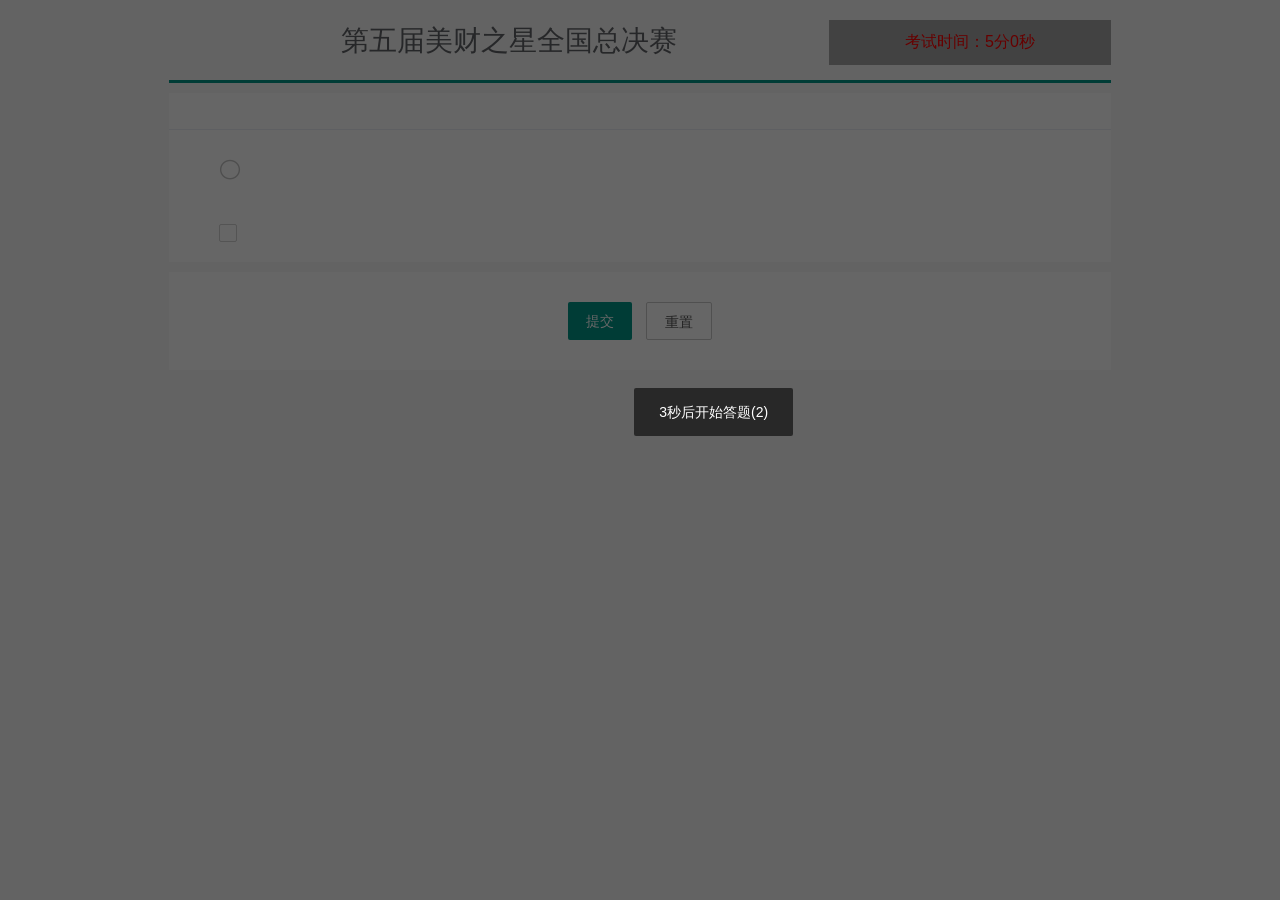
==== commit a349aa75: "李昕慷 2020年9月14日09点10分" ====
--- a/src/main/resources/templates/answer.html
+++ b/src/main/resources/templates/answer.html
@@ -115,7 +115,7 @@
 <script>
     //连接到websocket
     var webSocketUrl = "ws://10.2.51.69:8088/websocket/[(${session.user.userName})]";
-    // var webSocketUrl = "ws://10.2.135.10:8088/websocket/[(${session.user.userName})]";
+
     var socket = new WebSocket(webSocketUrl);
 
     $('#body').show("2000");
@@ -131,9 +131,22 @@
             var fields = $(data.form).serialize();
             $.post("/answer", fields, function (result) {
                 if (result.status == 200) {
-                    // 等待页面发送报文至所有端，已经答题完毕
-                    socket.send('{"toUserId":"all","message":{"title":"close_answer","thisLinks":"2","userSortnum":"[(${session.user.competitionOrder})]"}}');
-                    window.location.href = "/score?thisLinks=2&userSortnum=[(${session.user.competitionOrder})]";
+                    //1、如果是当前答题人，先进入收集分数功能，
+                    $.ajax({
+                        url: "/currentCountScore",
+                        type: "GET",
+                        data: {"userSortnum": "[(${session.user.competitionOrder})]", "thisLinks": "2"},
+                        dataType: "json",
+                        success: function (result) {
+                            console.log("计算成功！");
+                            socket.send('{"toUserId":"all","message":{"title":"close_answer","thisLinks":"2","userSortnum":"[(${session.user.competitionOrder})]"}}');
+                            //表示已经处理完数据，发送报文，并跳转页面
+                            window.location.href = "/score?thisLinks=2&userSortnum=[(${session.user.competitionOrder})]";
+                        },
+                        error: function (result) {
+
+                        }
+                    });
                 } else {
                     alert(result.msg);
                 }
@@ -182,8 +195,24 @@
                         $.post("/answer", $("#my-form").serialize(), function (result) {
                             if (result.status == 200) {
                                 // 等待页面
-                                socket.send('{"toUserId":"all","message":{"title":"close_answer","thisLinks":"2","userSortnum":"[(${session.user.competitionOrder})]"}}');
-                                window.location.href = "/score?thisLinks=2&userSortnum=[(${session.user.competitionOrder})]";
+
+
+                                //1、如果是当前答题人，先进入收集分数功能，
+                                $.ajax({
+                                    url: "/currentCountScore",
+                                    type: "GET",
+                                    data: {"userSortnum": "[(${session.user.competitionOrder})]", "thisLinks": "2"},
+                                    dataType: "json",
+                                    success: function (result) {
+                                        console.log("计算成功！");
+                                        socket.send('{"toUserId":"all","message":{"title":"close_answer","thisLinks":"2","userSortnum":"[(${session.user.competitionOrder})]"}}');
+                                        //表示已经处理完数据，发送报文，并跳转页面
+                                        window.location.href = "/score?thisLinks=2&userSortnum=[(${session.user.competitionOrder})]";
+                                    },
+                                    error: function (result) {
+
+                                    }
+                                });
                             } else {
                                 alert(result.msg);
                             }
@@ -205,9 +234,9 @@
                 //第二环节
                 if (data.message.thisLinks == "2") {
                     if (data.toUserId == "all" && data.message.title == "close_answer") {
-                        setTimeout(function(){
-                            window.location.href = "/score?thisLinks=2&userSortnum=" + data.message.userSortnum;
-                        },5000);
+
+                        window.location.href = "/score?thisLinks=2&userSortnum=" + data.message.userSortnum;
+
 
                     }
                 }
